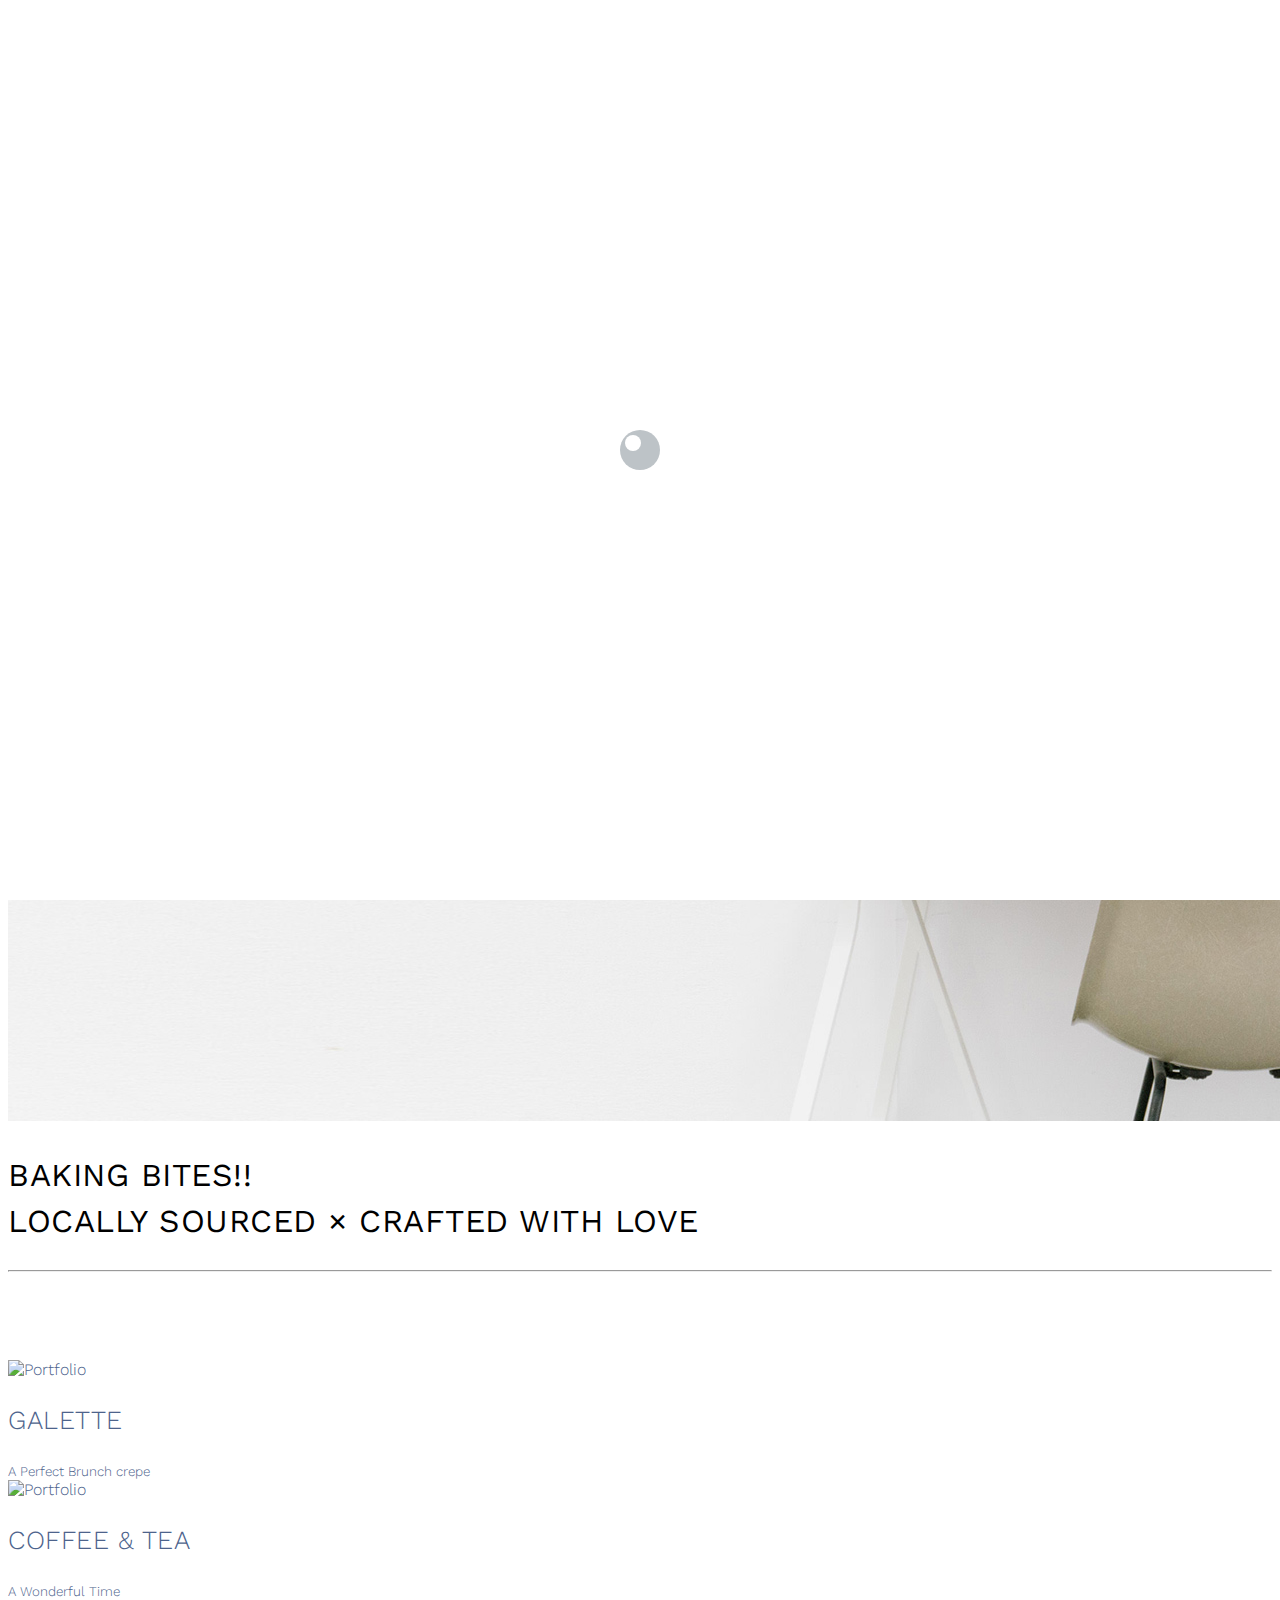
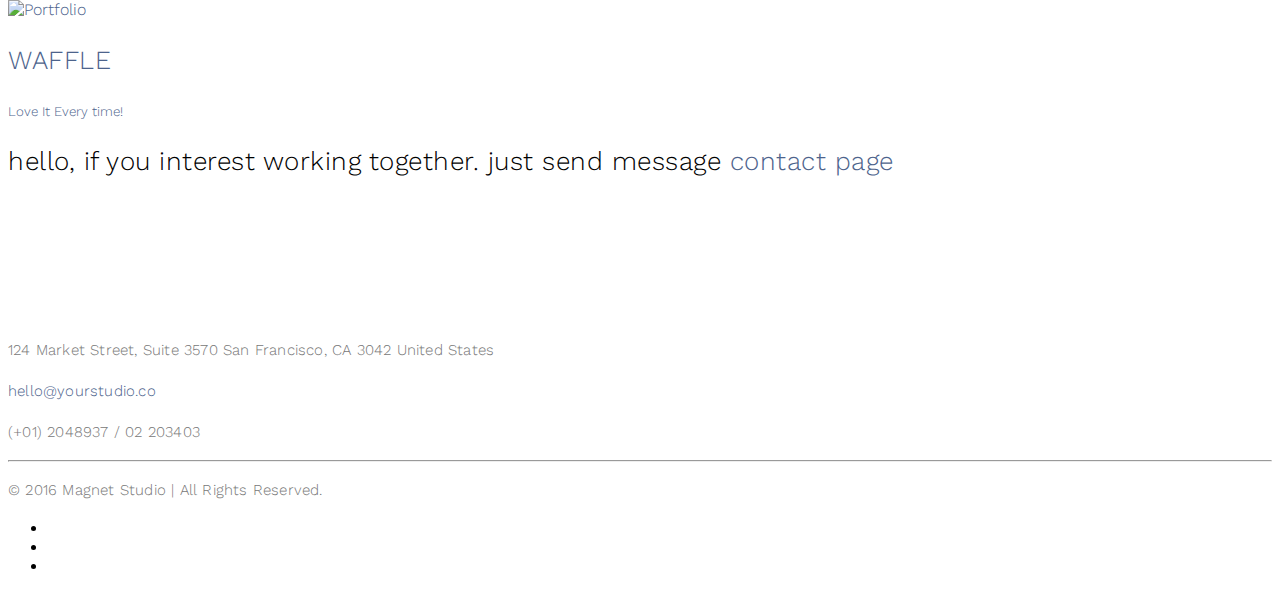
==== HTML/index.html @ 250f8ee4 "just up the latest it" ====
<!DOCTYPE html>
<html lang="en">
<head>

<meta charset="UTF-8">
<meta http-equiv="X-UA-Compatible" content="IE=Edge">
<meta name="description" content="">
<meta name="keywords" content="">
<meta name="author" content="">
<meta name="viewport" content="width=device-width, initial-scale=1, maximum-scale=1">

<title>Tellus coffee web site</title>

<link rel="stylesheet" href="css/bootstrap.min.css">
<link rel="stylesheet" href="css/font-awesome.min.css">

<!-- Main css -->
<link rel="stylesheet" href="css/style.css">
<link href="https://fonts.googleapis.com/css?family=Work+Sans:300,400,700" rel="stylesheet">

</head>
<body>

<!-- PRE LOADER -->

<div class="preloader">
     <div class="sk-spinner sk-spinner-wordpress">
          <span class="sk-inner-circle"></span>
     </div>
</div>

<!-- Navigation section  -->

<div class="navbar navbar-default navbar-static-top" role="navigation">
     <div class="container">

          <div class="navbar_header clearfix">
               <button class="navbar-toggle" data-toggle="collapse" data-target=".navbar-collapse">
                    <span class="icon icon-bar"></span>
                    <span class="icon icon-bar"></span>
                    <span class="icon icon-bar"></span>
               </button>
               <a href="index.html" class="navbar_brand"><h2>Tellus coffee</h2></a>
          </div>
          <div class="collapse navbar-collapse">
               <ul class="nav navbar-navi navbar-center">
                    <li class="active"><a href="index.html">HOME</a></li>
                    <li><a href="blog.html">NEWS</a></li>
                    <li><a href="single-project.html">MENU</a></li>
                    <li><a href="about.html">ABOUT</a></li>
                    <li><a href="contact.html">CONTACT</a></li>
               </ul>
          </div>
     </div>
</div>

<!-- Home Section -->

<section id="home"><a name="home"></a>
     <div class="container">
          <div class="row">
               <div class="col-md-12 col-sm-12">
                    <img src="./image/full-width-bg.jpg" class="img-responsive" alt="Responsive image">
                    <h2 class="main_text"><b>BAKING BITES!!</b> <br><b>LOCALLY SOURCED × CRAFTED WITH LOVE</b></h2>
                    <hr>
               </div>
          </div>
     </div>
</section>

<!-- Portfolio Section -->

<section id="portfolio">
     <div class="container">
          <div class="row">

               <div class="col-md-4 col-sm-6">
                    <a href="single-project.html">
                         <div class="portfolio-thumb">
                              <img src="images/portfolio-img1.jpg" class="img-responsive" alt="Portfolio">
                                   <div class="portfolio-overlay">
                                        <div class="portfolio-item">
                                             <h3>GALETTE</h3>
                                             <small>A Perfect Brunch crepe</small>
                                        </div>
                                   </div>
                         </div>
                    </a>
               </div>

               <div class="col-md-4 col-sm-6">
                    <a href="single-project.html">
                         <div class="portfolio-thumb">
                              <img src="images/portfolio-img2.jpg" class="img-responsive" alt="Portfolio">
                              <div class="portfolio-overlay">
                                   <div class="portfolio-item">
                                        <h3>COFFEE &amp; TEA</h3>
                                        <small>A Wonderful Time</small>
                                   </div>
                              </div>
                         </div>
                    </a>
               </div>

               <div class="col-md-4 col-sm-6">
                    <a href="single-project.html">
                         <div class="portfolio-thumb">
                              <img src="images/portfolio-img3.jpg" class="img-responsive" alt="Portfolio">
                                   <div class="portfolio-overlay">
                                        <div class="portfolio-item">
                                             <h3>WAFFLE</h3>
                                             <small>Love It Every time!</small>
                                        </div>
                                   </div>
                         </div>
                    </a>
               </div>

               <div class="col-md-12 col-sm-12 text-center">
                    <h3>hello, if you interest working together. just send message <a href="contact.html">contact page</a></h3>
               </div>

          </div>
     </div>
</section>

<!-- Footer Section -->

<footer>
     <div class="container">
          <div class="row">

               <div class="col-md-3 col-sm-3">
                    <i class="fa fa-magnet"></i>
               </div>

               <div class="col-md-4 col-sm-4">
                    <p>124 Market Street, Suite 3570 San Francisco, CA 3042 United States</p>
               </div>

               <div class="col-md-offset-1 col-md-4 col-sm-offset-1 col-sm-3">
                    <p><a href="mailto:youremail@gmail.com">hello@yourstudio.co</a></p>
                    <p>(+01) 2048937 / 02 203403</p>
               </div>

               <div class="clearfix col-md-12 col-sm-12">
                    <hr>
               </div>

               <div class="col-md-6 col-sm-6">
                    <div class="footer-copyright">
                         <p>© 2016 Magnet Studio | All Rights Reserved.</p>
                    </div>
               </div>

               <div class="col-md-6 col-sm-6">
                    <ul class="social-icon">
                         <li><a href="#" class="fa fa-facebook"></a></li>
                         <li><a href="#" class="fa fa-twitter"></a></li>
                         <li><a href="#" class="fa fa-linkedin"></a></li>
                    </ul>
               </div>
               
          </div>
     </div>
</footer>


<!-- SCRIPTS -->

<script src="js/jquery.js"></script>
<script src="js/bootstrap.min.js"></script>
<script src="js/custom.js"></script>

</body>
</html>
---- HTML/css/style.css ----
body {
		background: #ffffff;
    font-family: 'Work Sans', sans-serif;
    font-style: normal;
		font-weight: 300;
    overflow-x: hidden;
}


/*---------------------------------------
    Typorgraphy              
-----------------------------------------*/

h1,h2,h3,h4,h5,h6 {
  font-style: normal;
  font-weight: 300;
  letter-spacing: 0.5px;
}

h1 {
    font-size: 62px;
    padding-bottom: 14px;
    margin-bottom: 0px;
}

h2 {
  font-size: 32px;
  line-height: 46px;
}

h3 {
  font-size: 26px;
}

h4 {
  color: #666;
  font-size: 12px;
  font-weight: normal;
  letter-spacing: 2px;
}

p {
    color: #777;
    font-size: 15px;
    font-weight: 300;
    line-height: 26px;
    letter-spacing: 0.2px;
}

strong {
  font-weight: 400;
}

.btn-success:focus {
  background-color: #000;
  border-color: transparent;
}


/*---------------------------------------
    General               
-----------------------------------------*/

html{
  -webkit-font-smoothing: antialiased;
}

a {
  color: #4d638c;
  -webkit-transition: 0.5s;
  -o-transition: 0.5s;
  transition: 0.5s;
  text-decoration: none !important;
}
a:hover, a:active, a:focus {
  color: #4d638c;
  outline: none;
}

* {
  -webkit-box-sizing: border-box;
  -moz-box-sizing: border-box;
  box-sizing: border-box;
}

*:before,
*:after {
  -webkit-box-sizing: border-box;
  -moz-box-sizing: border-box;
  box-sizing: border-box;
}

#portfolio,
#about,
#blog,
#contact,
#single-project,
#blog-single-post {
  padding-top: 80px;
  padding-bottom: 120px;
}

.section-title {
  position: relative;
  padding-bottom: 62px;
  text-align: center;
}

.section-title h3 {
  color: #555;
  font-weight: 400;
  letter-spacing: 4px;
}


/*---------------------------------------
    Preloader section              
-----------------------------------------*/

.preloader {
  position: fixed;
  top: 0;
  left: 0;
  width: 100%;
  height: 100%;
  z-index: 99999;
  display: flex;
  flex-flow: row nowrap;
  justify-content: center;
  align-items: center;
  background: none repeat scroll 0 0 #ffffff;
}

.sk-spinner-wordpress.sk-spinner {
  background-color: #bdc3c7;
  width: 40px;
  height: 40px;
  border-radius: 40px;
  position: relative;
  -webkit-animation: sk-innerCircle 1s linear infinite;
  animation: sk-innerCircle 1s linear infinite; 
}

.sk-spinner-wordpress .sk-inner-circle {
  display: block;
  background-color: #ffffff;
  width: 16px;
  height: 16px;
  position: absolute;
  border-radius: 8px;
  top: 5px;
  left: 5px; 
}

@-webkit-keyframes sk-innerCircle {
  0% {
    -webkit-transform: rotate(0);
            transform: rotate(0); }

  100% {
    -webkit-transform: rotate(360deg);
            transform: rotate(360deg); } }

@keyframes sk-innerCircle {
  0% {
    -webkit-transform: rotate(0);
            transform: rotate(0); }

  100% {
    -webkit-transform: rotate(360deg);
            transform: rotate(360deg); } }



/*---------------------------------------
    Main Navigation             
-----------------------------------------*/

.navbar-default {
    background: #ffffff;
    padding: 18px 0;
    border: none;
    margin-top: 62px;
}

.navbar-default .navbar-collapse, .navbar-default .navbar-form {
  border-color: transparent;

}

.navbar-default .navbar-brand {
  padding-top: 6px;
}

.navbar-default .navbar-brand .fa {
  color: #000;
  font-size: 42px;
}

.navbar_header{
  width: 100%;
}
.navbar_header h2{
  width: 100%;
  text-align: center;
}
.nav .navbar-navi{
  width: 100%;

}

.nav li{
  text-align: center;
  display: inline-block;
}

.navbar-default .navbar-navi li a {
    color: #777;
    font-size: 16px;
    letter-spacing: 1px;
    -webkit-transition: all 0.4s ease-in-out;
    transition: all 0.4s ease-in-out;
    padding-right: 22px;
    padding-left: 22px;
}

.navbar-default .navbar-navi > li a:hover {
    color: #333 !important;
}

.navbar-default .navbar-navi > li > a:hover,
.navbar-default .navbar-navi > li > a:focus {
    color: #777;
    background-color: transparent;
}

.navbar-default .navbar-navi li a:hover,
 .navbar-default .navbar-navi .active > a {
    color: #333;
  }

.navbar-default .navbar-navi > .active > a,
.navbar-default .navbar-navi > .active > a:hover,
.navbar-default .navbar-navi > .active > a:focus {
    color: #333;
    background-color: transparent;
}

.navbar-default .navbar-toggle {
     border: none;
     padding-top: 10px;
  }

.navbar-default .navbar-toggle .icon-bar {
    background: #bdc3c7;
    border-color: transparent;
  }

.navbar-default .navbar-toggle:hover,
.navbar-default .navbar-toggle:focus { 
  background-color: transparent;
}
@media (max-width: 767px) {



/*---------------------------------------
    Home section              
-----------------------------------------*/

#home {
    background-size: cover;
    background-position: center center;
    display: -webkit-box;
    display: -webkit-flex;
    display: -ms-flexbox;
    display: flex;
    -webkit-box-align: center;
    -webkit-align-items: center;
    -ms-flex-align: center;
    align-items: center;
    position: relative;
    text-align: center;
    padding-top: 60px;
    padding-bottom: 40px;
    padding: 1px 0 0 0;
}

#home .img-responsive{
  height: 100%;
}

#home .main_text {
    text-align: center;
    position: relative;
    bottom: 250px;
    font-size: 48px;
}

#home hr {
  width: 82px;
  margin-top: 32px;
}
@media screen and (max-width: 479px) {　
  /*ウィンドウ幅が0～479pxの場合にCSSを適用*/
#home {
  max-width: 100%;
  max-height: 100%;
}

@media screen and (max-width: 767px) {　/*ウィンドウ幅が0～767pxの場合にCSSを適用*/
#menu {
  max-width: 100%;
  max-height: 100%;
}
}
}

/*---------------------------------------
   About section              
-----------------------------------------*/

#about .text-center {
  padding-bottom: 42px;
}

#about .col-md-8 {
  padding-left: 0px;
}

#about .col-md-8 img {
  padding-right: 22px;
  padding-bottom: 22px;
}

#about hr {
  width: 100px;
  margin-top: 42px;
  margin-bottom: 42px;
}

#about ul {
  padding-left: 22px;
}

#about ul li {
  color: #777;
  font-size: 16px;
  font-weight: 400;
  padding-top: 2px;
  padding-bottom: 2px;
}



/*---------------------------------------
   Portfolio section              
-----------------------------------------*/

#portfolio small {
  color: #f0f0f0;
  font-size: 10px;
  letter-spacing: 1px;
  text-transform: uppercase;
}

#portfolio .portfolio-thumb {
  position: relative;
  padding: 0;
  margin-top: 32px;
}

#portfolio .portfolio-thumb .portfolio-overlay {
  position: absolute;
  background: #222;
  color: #ffffff;
  top: 0;
  left: 0;
  right: 0;
  bottom: 0;
  width: 100%;
  height: 100%;
  text-align: center;
  vertical-align: top;
  opacity: 0;
  transition: all 0.4s ease-in-out;
}

#portfolio .portfolio-item {
    position: absolute;
    top:50%;
    left: 50%;
    -webkit-transform:translate(-50%,-50%);
      -ms-transform:translate(-50%,-50%);
          transform:translate(-50%,-50%);
}

#portfolio .portfolio-thumb:hover .portfolio-overlay {
  opacity: 0.9;
}

#portfolio .text-center {
  padding-top: 62px;
}



/*---------------------------------------
   Single Project section              
-----------------------------------------*/

#single-project {
  text-align: center;
}

#single-project .col-md-12,
#single-project .col-md-6,
#single-project .col-md-4 {
  padding-left: 0px;
  padding-bottom: 22px;
}

#single-project .col-md-12 {
  padding-top: 42px;
}

#single-project .text-center strong {
  display: block;
  padding-top: 12px;
}

#single-project a {
  color: #555;
  font-weight: bold;
  letter-spacing: 1px;
  padding-left: 14px;
}



/*---------------------------------------
   Contact section              
-----------------------------------------*/

#contact .col-md-6,
#contact .col-md-12 {
  padding-left: 0px;
}

#contact .form-control {
  border: 1px solid #f0f0f0;
  box-shadow: none;
  margin-top: 10px;
  margin-bottom: 10px;
  transition: all 0.4s ease-in-out;
}

#contact .form-control:hover {
  border-color: #777;
}

#contact input,
#contact select {
  height: 50px;
}

#contact input[type="submit"] {
  background: #222;
  border-radius: 100px;
  border: none;
  color: #ffffff;
  font-weight: 400;
  transition: all 0.4s ease-in-out;
}
#contact input a.button-1:hover

#contact input[type="submit"]:hover {
  background: #000;
}



/*---------------------------------------
   Blog section              
-----------------------------------------*/

.blog-post-thumb {
  border-bottom: 1px solid #f0f0f0;
  padding-top: 32px;
  padding-bottom: 62px;
  margin-bottom: 32px;
}

.blog-post-thumb:last-child {
  border-bottom: 0px;
  padding-bottom: 32px;
  margin-bottom: 0px;
}

.blog-post-image {
  padding-bottom: 18px;
  width: 100%;
}

.blog-post-title a {
  color: #555;
}

.blog-post-title a:hover {
  color: #000;
}

.blog-post-format {
  padding-bottom: 22px;
}

.blog-post-format span {
  letter-spacing: 0.5px;
  padding-right: 12px;
}

.blog-post-format span a {
  color: #333;
}

.blog-post-format span img {
  display: inline-block;
  width: 42px;
  margin-right: 4px;
}

.blog-post-des blockquote {
  margin: 22px;
}

.blog-post-des .btn {
  border-radius: 100px;
  color: #777;
  font-weight: 400;
  letter-spacing: 1px;
  padding: 14px 28px;
  margin-top: 26px;
  transition: all 0.4s ease-in-out;
}

.blog-post-des .btn:hover {
  background: #000;
  border-color: transparent;
  color: #ffffff;
}

.blog-author {
  border-top: 1px solid #f0f0f0;
  border-bottom: 1px solid #f0f0f0;
  padding-top: 32px;
  padding-bottom: 32px;
  margin-top: 42px;
  margin-bottom: 42px;
}

.blog-author .media img {
  display: inline-block;
  width: 90px;
  margin-right: 12px;
}

.blog-author .media a,
.blog-comment .media h3 {
  color: #444;
  font-size: 18px;
  letter-spacing: 1px;
}

.blog-comment {
  border-bottom: 1px solid #f0f0f0;
  padding-bottom: 32px;
  margin-bottom: 42px;
}

.blog-comment .media:nth-child(3) {
  padding-top: 18px;
}

.blog-comment .media img {
  width: 80px;
  margin-right: 12px;
}

.blog-comment .media h3 {
  display: inline-block;
  padding-right: 14px;
}

.blog-comment h3,
.blog-comment-form h3 {
  padding-bottom: 18px;
}

.blog-comment-form .col-md-4 {
  padding-left: 0px;
}

.blog-comment-form .form-control {
  box-shadow: none;
  border: 1px solid #f0f0f0;
  margin-top: 10px;
  margin-bottom: 10px;
  transition: all 0.4s ease-in-out;
}

.blog-comment-form .form-control:hover {
  border-color: #777;
}

.blog-comment-form input {
  height: 45px;
}

.blog-comment-form input[type="submit"] {
  background: #222;
  border-radius: 100px;
  border: none;
  color: #ffffff;
  font-weight: 400;
  transition: all 0.4s ease-in-out;
}

.blog-comment-form input[type="submit"]:hover {
  background: #000;
  border-color: transparent;
}



/*---------------------------------------
   Blog Single Post section              
-----------------------------------------*/

#blog-single-post .blog-post-des h3 {
  padding-top: 16px;
}



/*---------------------------------------
   Footer section              
-----------------------------------------*/

footer {
    border-top: 1px solid #f0f0f0;
    padding: 100px 0px;
    position: relative;
}

footer .col-md-3 .fa {
  font-size: 42px;
}

footer a {
  color: #555;
}

footer hr {
  border-color: #ffffff;
  margin-top: 42px;
  margin-bottom: 22px;
}

footer .footer-copyright {
  padding-top: 16px;
}


/*---------------------------------------
   Social icon             
-----------------------------------------*/

.social-icon {
    position: relative;
    padding: 0;
    margin: 0;
    text-align: center;
}

.social-icon li {
    display: inline-block;
    list-style: none !important ;
}

.social-icon li a {
    color: #777;
    cursor: pointer;
    font-size: 16px;
    text-decoration: none;
    transition: all 0.4s ease-in-out;
    text-align: center;
    vertical-align: middle;
    position: relative;
    margin: 22px 12px 10px 12px;
}

.social-icon li a:hover {
    color: #000;
    transform: scale(1.1);
}



/*---------------------------------------
   Mobile Responsive         
-----------------------------------------*/


@media (max-width: 767px) {

  h1 {
    font-size: 38px;
  }

  h2 {
    font-size: 32px;
    line-height: 48px;
  }

  h3 {
    font-size: 22px;
  }

  .section-title h2 {
    font-size: 22px;
    line-height: 35px;
  }

  .navbar-default {
    margin-top: 0px;
    text-align: center;
  }

  #about .col-md-8 img {
    padding-right: 0px;
  }

  #blog-single-post .blog-post-title h2 {
    font-size: 29px;
    line-height: 40px;
  }

  footer {
    text-align: center;
  }

  footer .col-md-4 {
    padding-top: 42px;
  }

}
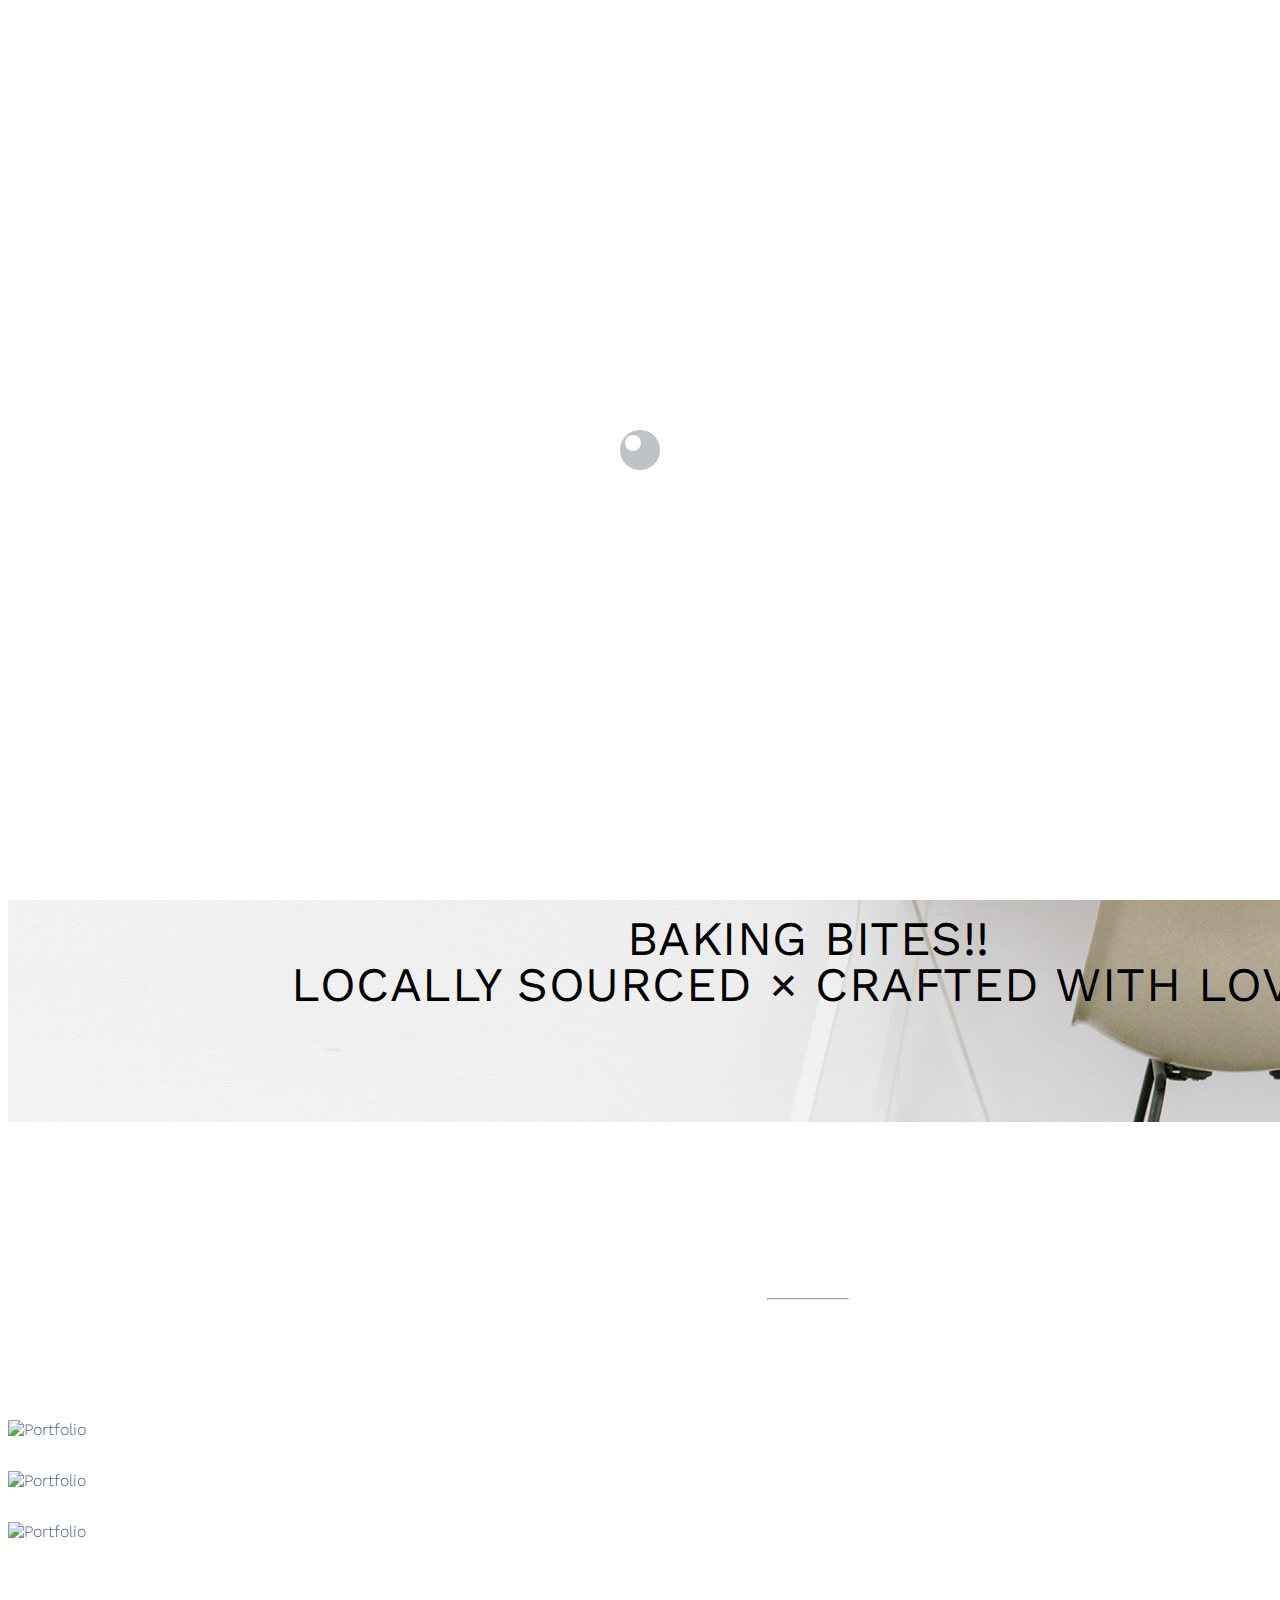
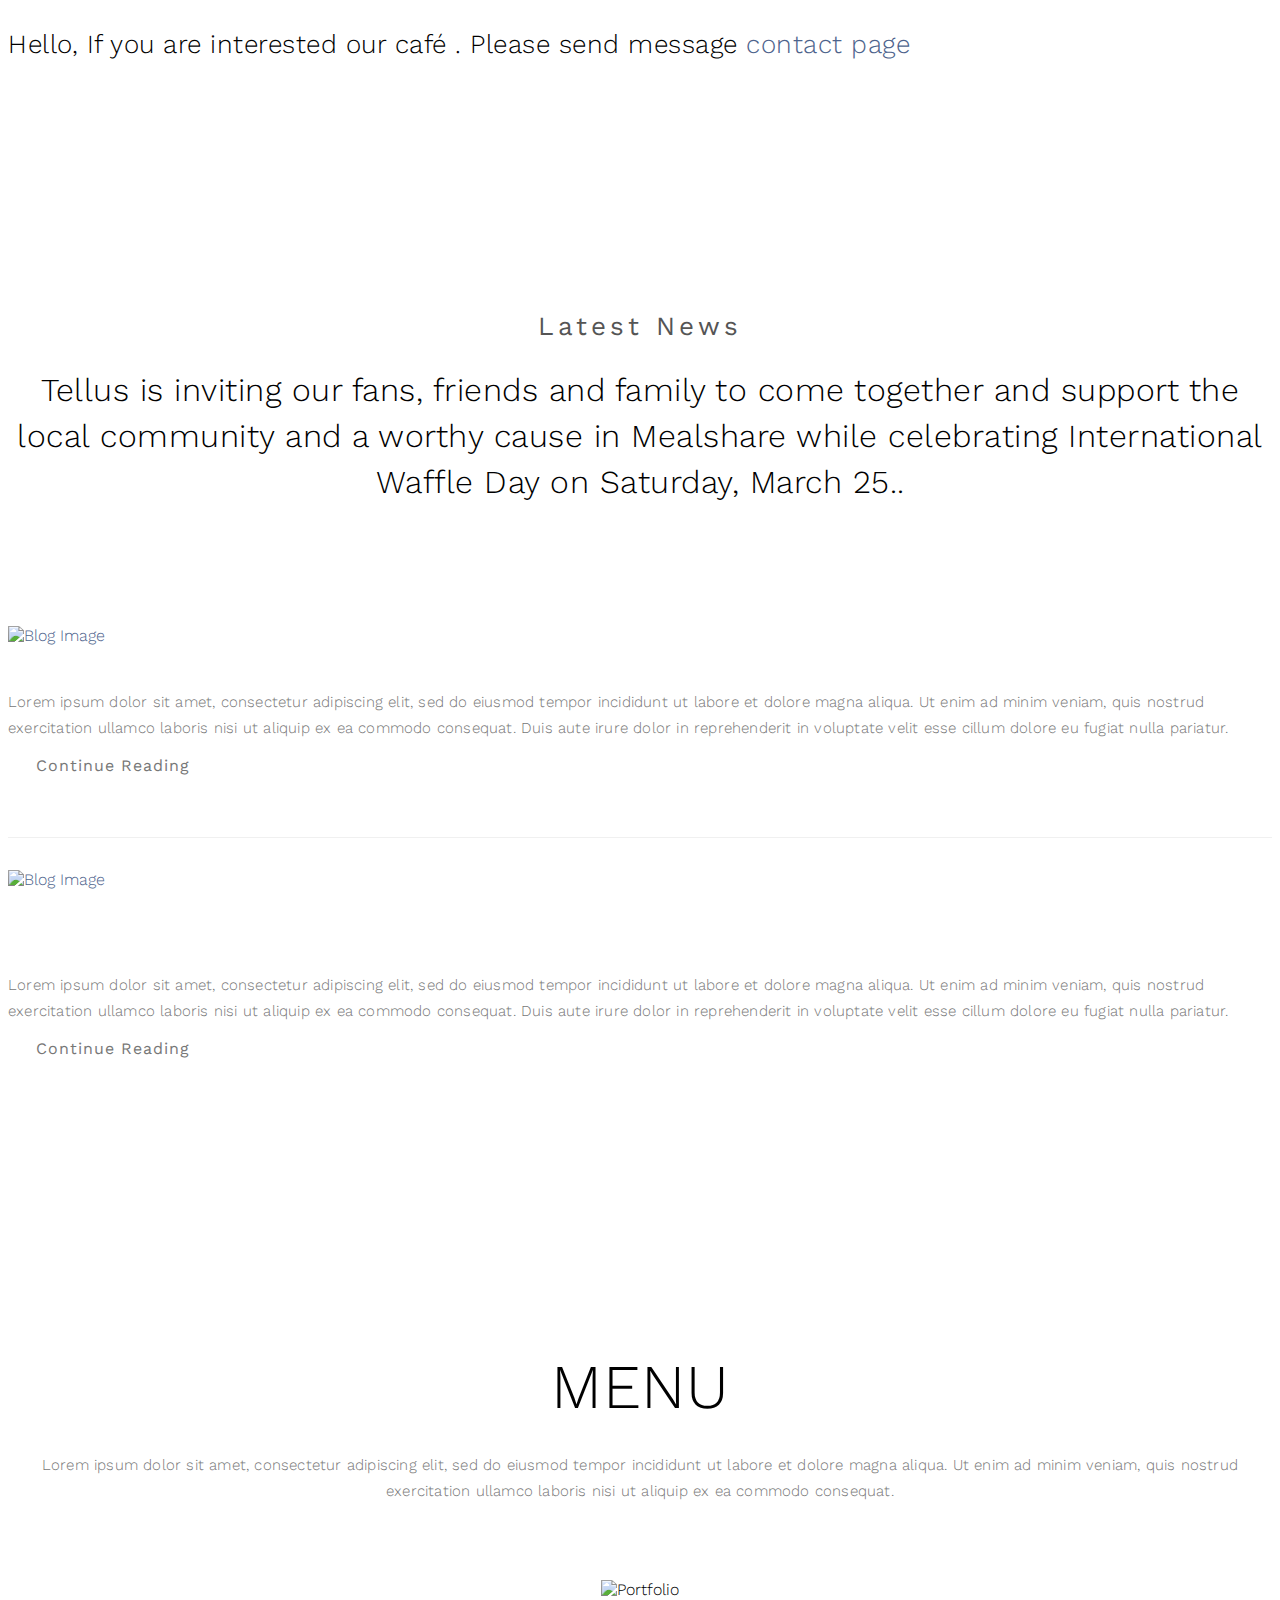
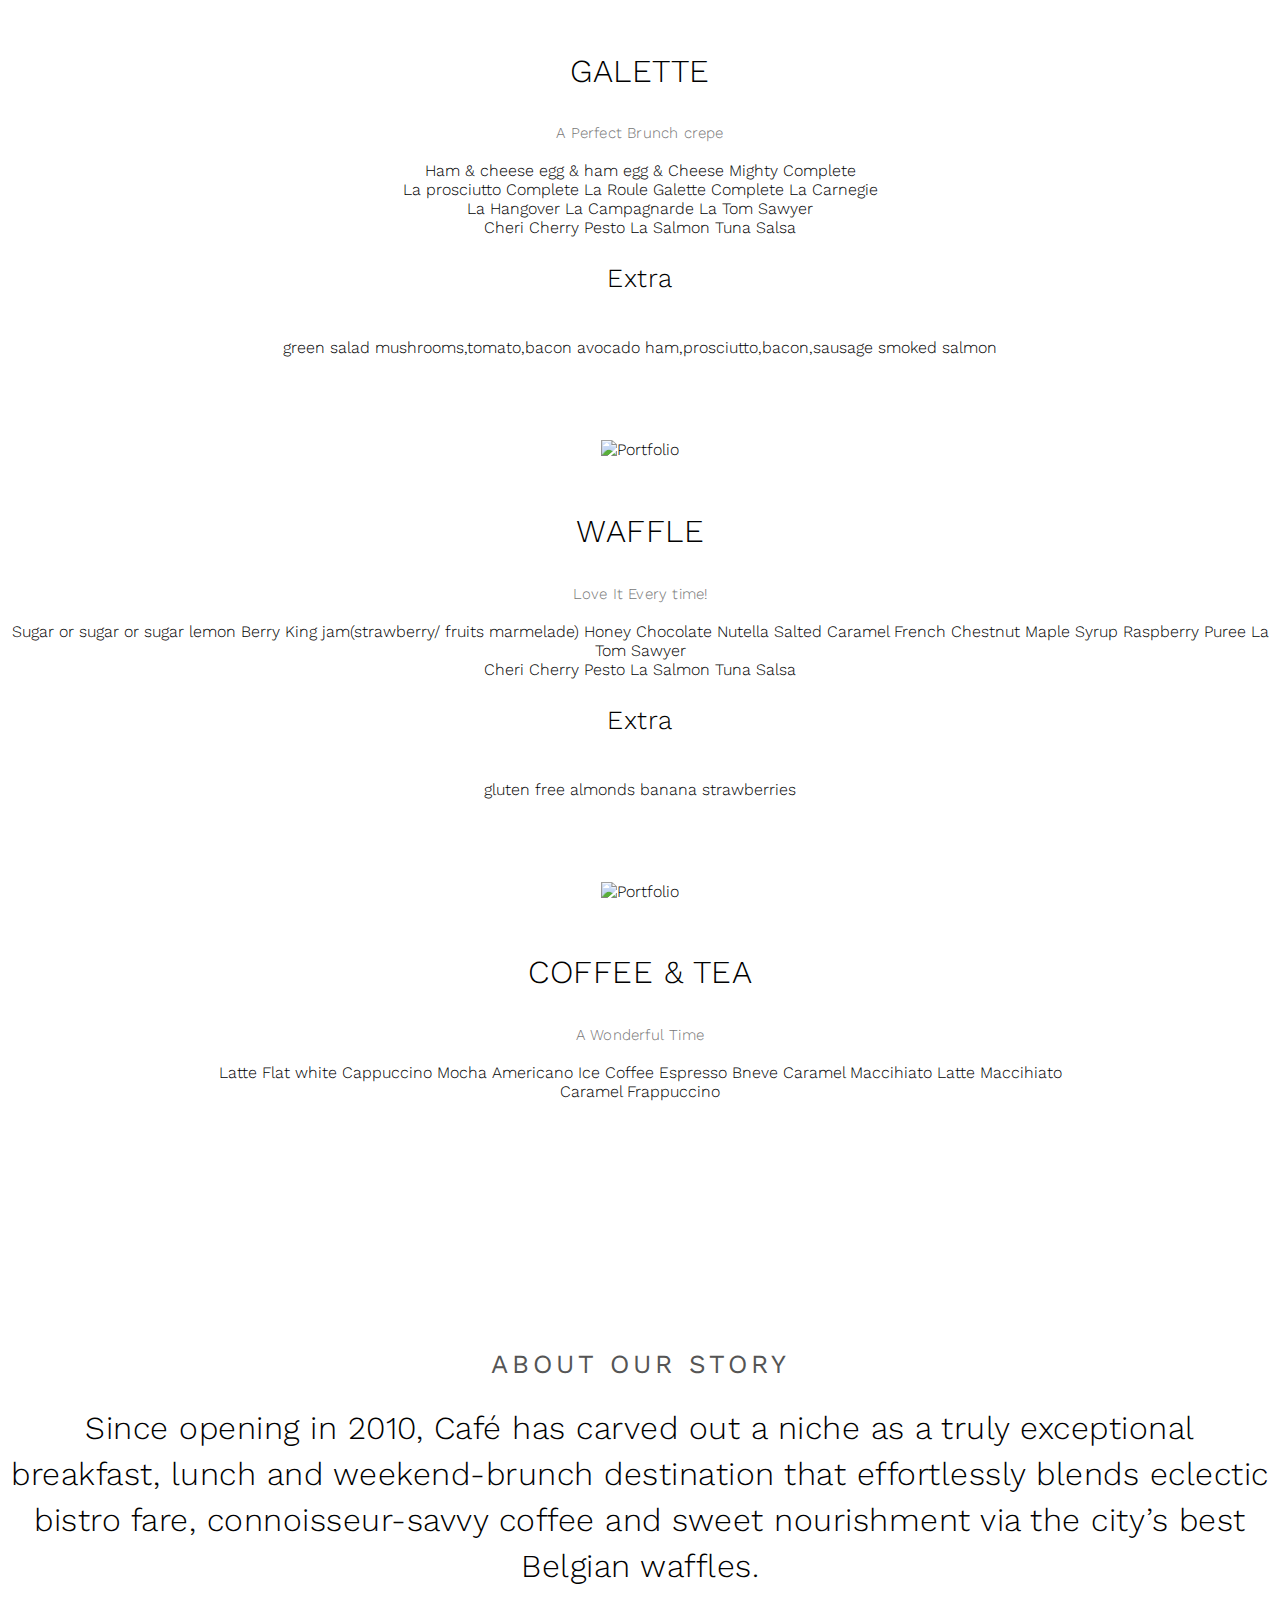
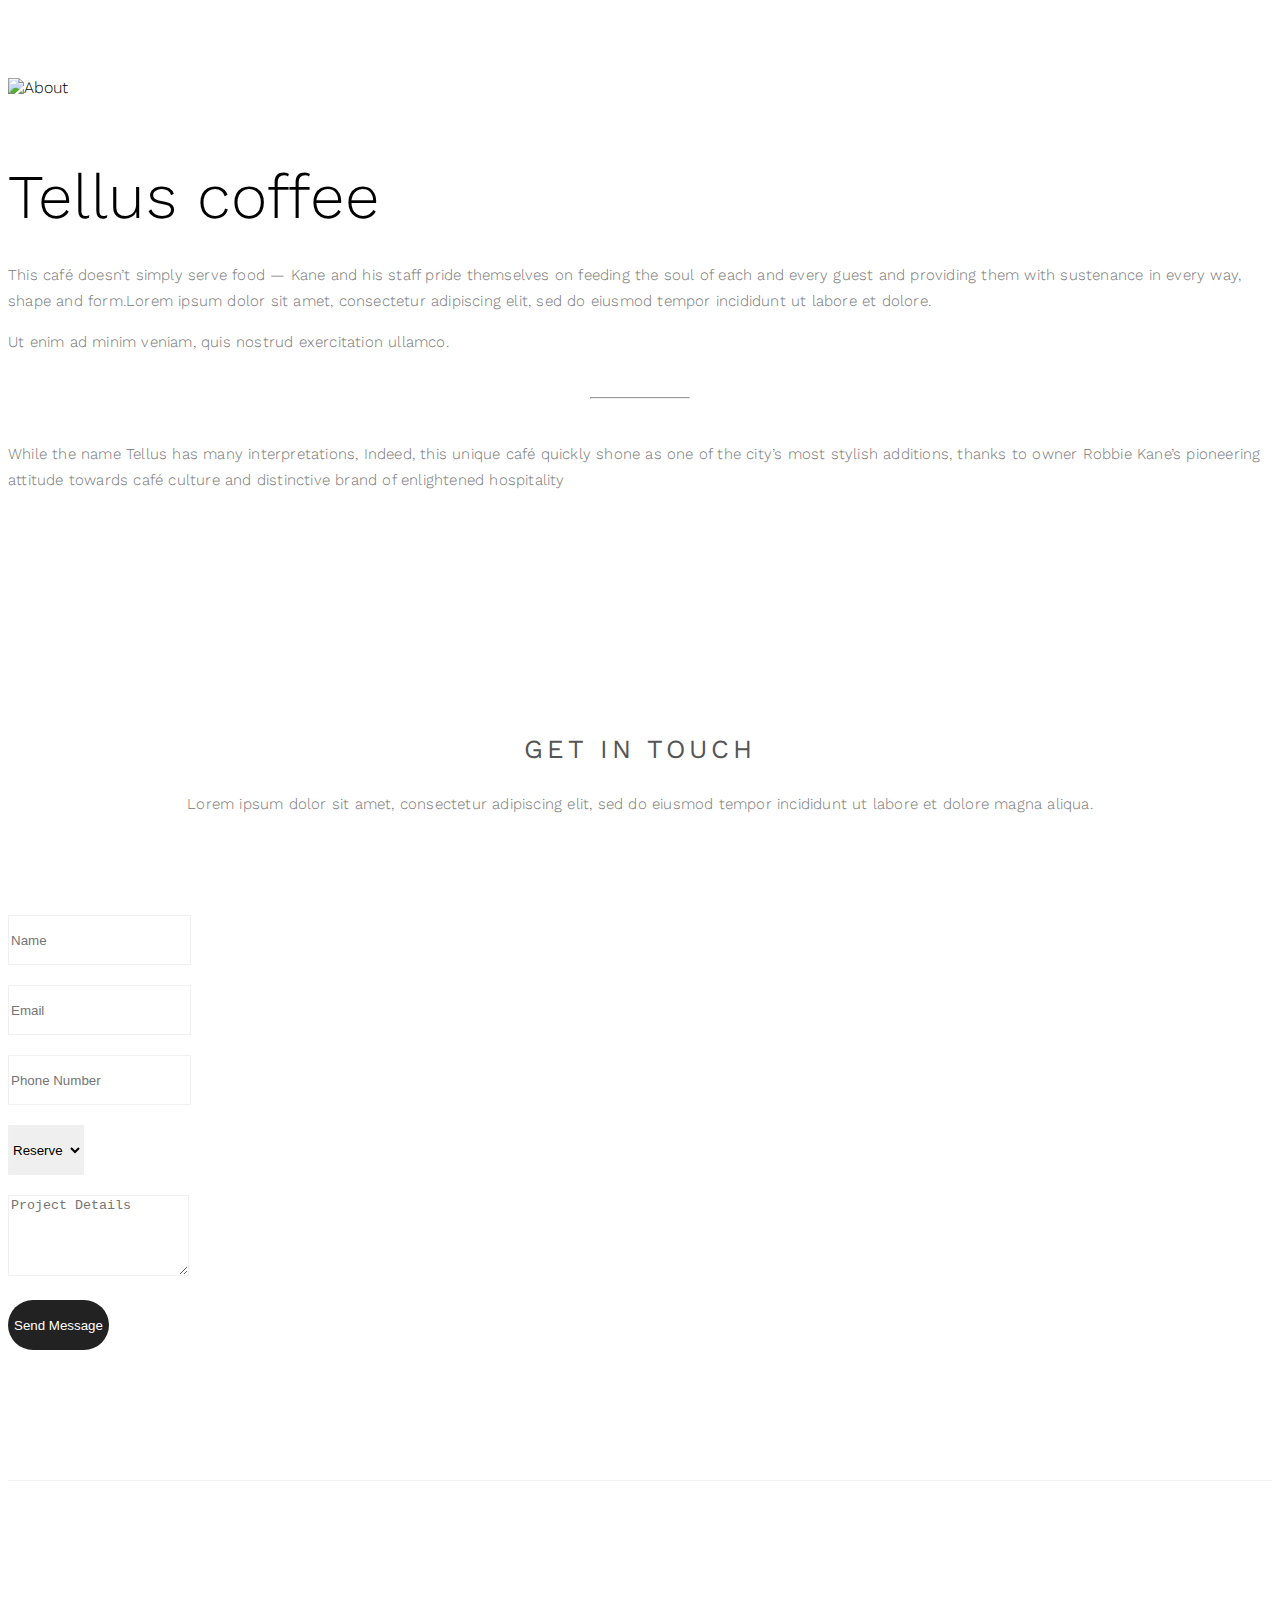
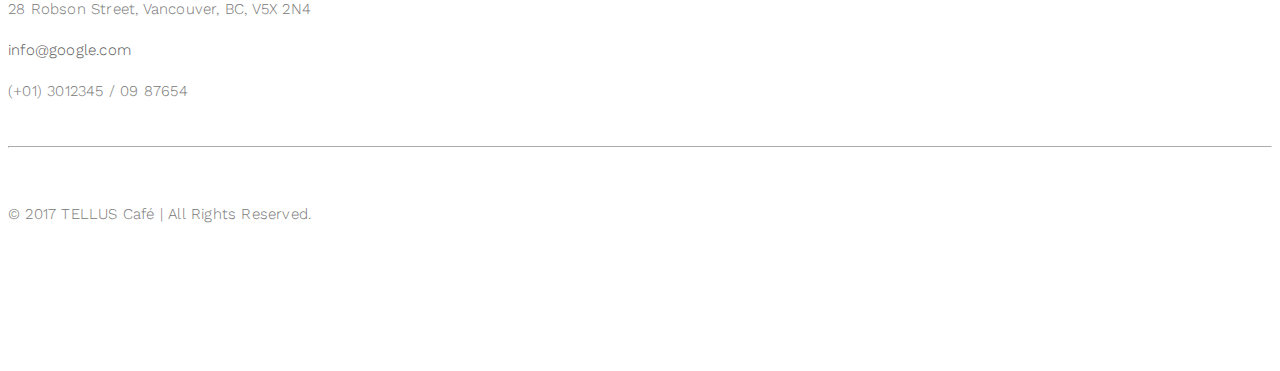
==== commit 9435bb99: "modified HTML to chenge the order" ====
--- a/HTML/index.html
+++ b/HTML/index.html
@@ -44,11 +44,11 @@
           </div>
           <div class="collapse navbar-collapse">
                <ul class="nav navbar-navi navbar-center">
-                    <li class="active"><a href="index.html">HOME</a></li>
-                    <li><a href="blog.html">NEWS</a></li>
-                    <li><a href="single-project.html">MENU</a></li>
-                    <li><a href="about.html">ABOUT</a></li>
-                    <li><a href="contact.html">CONTACT</a></li>
+                    <li class="active"><a href="#home">HOME</a></li>
+                    <li><a href="#news">NEWS</a></li>
+                    <li><a href="#menu">MENU</a></li>
+                    <li><a href="#about">ABOUT</a></li>
+                    <li><a href="#contact">CONTACT</a></li>
                </ul>
           </div>
      </div>
@@ -68,14 +68,14 @@
      </div>
 </section>
 
-<!-- Portfolio Section -->
-
-<section id="portfolio">
+<!-- Menu Section -->
+
+<section id="portfolio"><a name="home"></a>
      <div class="container">
           <div class="row">
 
                <div class="col-md-4 col-sm-6">
-                    <a href="single-project.html">
+                    <a href="#galette">
                          <div class="portfolio-thumb">
                               <img src="images/portfolio-img1.jpg" class="img-responsive" alt="Portfolio">
                                    <div class="portfolio-overlay">
@@ -87,9 +87,21 @@
                          </div>
                     </a>
                </div>
-
                <div class="col-md-4 col-sm-6">
-                    <a href="single-project.html">
+                    <a href="#waffle">
+                         <div class="portfolio-thumb">
+                              <img src="images/portfolio-img3.jpg" class="img-responsive" alt="Portfolio">
+                                   <div class="portfolio-overlay">
+                                        <div class="portfolio-item">
+                                             <h3>WAFFLE</h3>
+                                             <small>Love It Every time!</small>
+                                        </div>
+                                   </div>
+                         </div>
+                    </a>
+               </div>
+               <div class="col-md-4 col-sm-6">
+                    <a href="#drink">
                          <div class="portfolio-thumb">
                               <img src="images/portfolio-img2.jpg" class="img-responsive" alt="Portfolio">
                               <div class="portfolio-overlay">
@@ -101,23 +113,225 @@
                          </div>
                     </a>
                </div>
-
-               <div class="col-md-4 col-sm-6">
-                    <a href="single-project.html">
-                         <div class="portfolio-thumb">
-                              <img src="images/portfolio-img3.jpg" class="img-responsive" alt="Portfolio">
-                                   <div class="portfolio-overlay">
-                                        <div class="portfolio-item">
-                                             <h3>WAFFLE</h3>
-                                             <small>Love It Every time!</small>
-                                        </div>
-                                   </div>
-                         </div>
-                    </a>
-               </div>
-
                <div class="col-md-12 col-sm-12 text-center">
-                    <h3>hello, if you interest working together. just send message <a href="contact.html">contact page</a></h3>
+                    <h3>Hello, If you are interested our café
+                    . Please send message <a href="#contact">contact page</a></h3>
+               </div>
+
+          </div>
+     </div>
+</section>
+
+<!-- News section -->
+
+<section id="blog"><a name="news"></a>
+     <div class="container">
+          <div class="row">
+
+               <div class="col-md-offset-1 col-md-10 col-sm-12">
+                    <div class="section-title">
+                         <h3>Latest News</h3>
+                         <h2>Tellus is inviting our fans, friends and family to come together and support the local community and a worthy cause in Mealshare while celebrating International Waffle Day on Saturday, March 25..</h2>
+                    </div>
+
+                    <div class="blog-post-thumb">
+                         <div class="blog-post-image">
+                              <a href="single-post.html">
+                                   <img src="images/blog-image1.jpg" class="img-responsive" alt="Blog Image">
+                              </a>
+                         </div>
+                         <div class="blog-post-title">
+                              <h3><a href="#"></a></h3>
+                         </div>
+                         <div class="blog-post-des">
+                              <p>Lorem ipsum dolor sit amet, consectetur adipiscing elit, sed do eiusmod tempor incididunt ut labore et dolore magna aliqua. Ut enim ad minim veniam, quis nostrud exercitation ullamco laboris nisi ut aliquip ex ea commodo consequat. Duis aute irure dolor in reprehenderit in voluptate velit esse cillum dolore eu fugiat nulla pariatur.</p>
+                              <a href="#" class="btn btn-default">Continue Reading</a>
+                         </div>
+                    </div>
+                    <div class="blog-post-image">
+                              <a href="single-post.html">
+                                   <img src="images/blog-image1.jpg" class="img-responsive" alt="Blog Image">
+                              </a>
+                         </div>
+                    <div class="blog-post-thumb">
+                         <div class="blog-post-image">
+                              <a href="#">
+                              </a>
+                         </div>
+                         <div class="blog-post-des">
+                              <p>Lorem ipsum dolor sit amet, consectetur adipiscing elit, sed do eiusmod tempor incididunt ut labore et dolore magna aliqua. Ut enim ad minim veniam, quis nostrud exercitation ullamco laboris nisi ut aliquip ex ea commodo consequat. Duis aute irure dolor in reprehenderit in voluptate velit esse cillum dolore eu fugiat nulla pariatur.</p>
+                              <a href="single-post.html" class="btn btn-default">Continue Reading</a>
+                         </div>
+                    </div>
+               </div>
+
+          </div>
+     </div>
+
+<!-- Menu -->
+
+</section><section id="single-project"><a name="menu"></a>
+     <div class="container">
+          <div class="row">
+
+               <div class="col-md-offset-1 col-md-10 col-sm-12">
+                    <h1> MENU </h1>
+                    <p>Lorem ipsum dolor sit amet, consectetur adipiscing elit, sed do eiusmod tempor incididunt ut labore et dolore magna aliqua. Ut enim ad minim veniam, quis nostrud exercitation ullamco laboris nisi ut aliquip ex ea commodo consequat.</p>
+
+               <div class="galette clearfix"><a name="galette"></a>
+                    <div class="col-md-12 col-sm-12">
+                         <img src="images/single-project-img.jpg" class="img-responsive" alt="Portfolio">
+                    </div>
+                    <div class="col-md-4 col-sm-4">
+                         <h2>GALETTE</h2>
+                         <p>A Perfect Brunch crepe</p>
+                         <span>Ham &amp; cheese</span>
+                         <span>egg &amp; ham</span>
+                         <span>egg &amp; Cheese</span>
+                         <span>Mighty Complete</span><br> 
+                         <span>La prosciutto Complete</span>
+                         <span>La Roule Galette Complete</span>
+                         <span>La Carnegie</span><br>
+                         <span>La Hangover</span>
+                         <span>La Campagnarde</span>
+                         <span>La Tom Sawyer</span><br>
+                         <span>Cheri Cherry Pesto</span>
+                         <span>La Salmon</span>
+                         <span>Tuna Salsa</span><br>
+                         <h3><span>Extra</span></h3><br>
+                         <span>green salad</span>
+                         <span>mushrooms,tomato,bacon</span>
+                         <span>avocado</span>
+                         <span>ham,prosciutto,bacon,sausage</span>
+                         <span>smoked salmon</span>
+                    </div>
+               </div>
+
+                    </div>
+               <div class="waffle clearfix"><a name="waffle"></a>
+                    <div class="col-md-12 col-sm-12">
+                         <img src="images/single-project-img.jpg" class="img-responsive" alt="Portfolio">
+                    </div>
+                    <div class="col-md-4 col-sm-4">
+                        <h2>WAFFLE</h2>
+                         <p>Love It Every time!</p>
+                         <span>Sugar or sugar or sugar lemon</span>
+                         <span>Berry King jam(strawberry/ fruits marmelade) </span>
+                         <span>Honey</span>
+                         <span>Chocolate</span>
+                         <span>Nutella</span>
+                         <span>Salted Caramel</span>
+                         <span>French Chestnut</span>
+                         <span>Maple Syrup</span>
+                         <span>Raspberry Puree</span>
+                         <span>La Tom Sawyer</span><br>
+                         <span>Cheri Cherry Pesto</span>
+                         <span>La Salmon</span>
+                         <span>Tuna Salsa</span><br>
+                         <h3><span>Extra</span></h3><br>
+                         <span>gluten free</span>
+                         <span>almonds</span>
+                         <span>banana</span>
+                         <span>strawberries</span>
+                    </div>
+               </div>
+
+               <div class="drink clearfix"><a name="drink"></a>
+                    <div class="col-md-12 col-sm-12">
+                         <img src="images/single-project-img.jpg" class="img-responsive" alt="Portfolio">
+                    </div>
+                    <div class="col-md-4 col-sm-4">
+                         <h2>COFFEE &amp; TEA</h2>
+                         <p>A Wonderful Time</p>
+                         <span> Latte </span>
+                         <span>Flat white</span>
+                         <span>Cappuccino</span>
+                         <span>Mocha</span>
+                         <span>Americano</span>
+                         <span>Ice Coffee</span>
+                         <span>Espresso</span>
+                         <span>Bneve</span>
+                         <span>Caramel Maccihiato</span>
+                         <span>Latte Maccihiato</span><br>
+                         <span>Caramel Frappuccino</span>
+                    </div>
+               </div>
+                    </div>
+               </div>
+          </div>
+     </div>
+</section>
+
+
+
+<!-- About -->
+
+<section id="about"><a name="about"></a>
+     <div class="container">
+          <div class="row">
+
+               <div class="col-md-offset-1 col-md-10 col-sm-12">
+                    <div class="section-title">
+                         <h3>ABOUT OUR STORY</h3>
+                         <h2>Since opening in 2010, Café has carved out a niche as a truly exceptional breakfast, lunch and weekend-brunch destination that effortlessly blends eclectic bistro fare, connoisseur-savvy coffee and sweet nourishment via the city’s best Belgian waffles.</h2>
+                    </div>
+
+                    <div class="col-md-8 col-sm-12">
+                         <img src="images/about-image.jpg" class="img-responsive" alt="About">
+                    </div>
+
+                    <div class="col-md-4 col-sm-12">
+                         <h1>Tellus coffee</h1>
+                         <p>This café doesn’t simply serve food — Kane and his staff pride themselves on feeding the soul of each and every guest and providing them with sustenance in every way, shape and form.Lorem ipsum dolor sit amet, consectetur adipiscing elit, sed do eiusmod tempor incididunt ut labore et dolore.</p>
+                         <p>Ut enim ad minim veniam, quis nostrud exercitation ullamco.</p>
+                    </div>
+
+                    <div class="clearfix"></div>
+                    <hr>
+
+                    <p>While the name Tellus has many interpretations,  Indeed, this unique café quickly shone as one of the city’s most stylish additions, thanks to owner Robbie Kane’s pioneering attitude towards café culture and distinctive brand of enlightened hospitality </p>
+               </div>
+
+          </div>
+     </div>
+</section>
+
+<!-- Contact -->
+
+<section id="contact"><a name="contact"></a>
+     <div class="container">
+          <div class="row">
+
+               <div class="col-md-offset-1 col-md-10 col-sm-12">
+                    <div class="section-title">
+                         <h3>GET IN TOUCH</h3>
+                         <h2><p>Lorem ipsum dolor sit amet, consectetur adipiscing elit, sed do eiusmod tempor incididunt ut labore et dolore magna aliqua.</h2>
+                    </div>
+
+                    <form action="#" method="post">
+                         <div class="col-md-6 col-sm-6">
+                              <input type="text" class="form-control" placeholder="Name">
+                         </div>
+                         <div class="col-md-6 col-sm-6">
+                              <input type="email" class="form-control" placeholder="Email">
+                         </div>
+                         <div class="col-md-6 col-sm-6">
+                              <input type="telephone" class="form-control" placeholder="Phone Number">
+                         </div>
+                         <div class="col-md-6 col-sm-6">
+                              <select class="form-control">
+                                   <option>Reserve</option>
+                                   <option>Question</option>
+                                   <option>Take out</option>
+                              </select>
+                         </div>
+                         <div class="col-md-12 col-sm-12"> 
+                              <textarea class="form-control" rows="5" placeholder="Project Details"></textarea>
+                         </div>
+                         <div class="col-md-3 col-sm-4">
+                              <input type="submit" class="form-control" value="Send Message">
+                         </div>
+                    </form>
                </div>
 
           </div>
@@ -135,12 +349,12 @@
                </div>
 
                <div class="col-md-4 col-sm-4">
-                    <p>124 Market Street, Suite 3570 San Francisco, CA 3042 United States</p>
+                    <p>28 Robson Street, Vancouver, BC, V5X 2N4</p>
                </div>
 
                <div class="col-md-offset-1 col-md-4 col-sm-offset-1 col-sm-3">
-                    <p><a href="mailto:youremail@gmail.com">hello@yourstudio.co</a></p>
-                    <p>(+01) 2048937 / 02 203403</p>
+                    <p><a href="mailto:youremail@gmail.com">info@google.com</a></p>
+                    <p>(+01) 3012345 / 09 87654</p>
                </div>
 
                <div class="clearfix col-md-12 col-sm-12">
@@ -149,7 +363,7 @@
 
                <div class="col-md-6 col-sm-6">
                     <div class="footer-copyright">
-                         <p>© 2016 Magnet Studio | All Rights Reserved.</p>
+                         <p>© 2017 TELLUS Café | All Rights Reserved.</p>
                     </div>
                </div>
 
--- a/HTML/css/style.css
+++ b/HTML/css/style.css
@@ -210,8 +210,11 @@
 
 }
 
-.nav li{
+.nav {
   text-align: center;
+}
+
+.nav li {
   display: inline-block;
 }
 
@@ -261,8 +264,9 @@
 .navbar-default .navbar-toggle:focus { 
   background-color: transparent;
 }
-@media (max-width: 767px) {
-
+
+/*@media (max-width: 767px) {
+}*/
 
 
 /*---------------------------------------
@@ -302,60 +306,25 @@
   width: 82px;
   margin-top: 32px;
 }
-@media screen and (max-width: 479px) {　
-  /*ウィンドウ幅が0～479pxの場合にCSSを適用*/
-#home {
-  max-width: 100%;
-  max-height: 100%;
-}
-
-@media screen and (max-width: 767px) {　/*ウィンドウ幅が0～767pxの場合にCSSを適用*/
-#menu {
-  max-width: 100%;
-  max-height: 100%;
-}
-}
-}
-
-/*---------------------------------------
-   About section              
------------------------------------------*/
-
-#about .text-center {
-  padding-bottom: 42px;
-}
-
-#about .col-md-8 {
-  padding-left: 0px;
-}
-
-#about .col-md-8 img {
-  padding-right: 22px;
-  padding-bottom: 22px;
-}
-
-#about hr {
-  width: 100px;
-  margin-top: 42px;
-  margin-bottom: 42px;
-}
-
-#about ul {
-  padding-left: 22px;
-}
-
-#about ul li {
-  color: #777;
-  font-size: 16px;
-  font-weight: 400;
-  padding-top: 2px;
-  padding-bottom: 2px;
-}
-
-
-
-/*---------------------------------------
-   Portfolio section              
+
+/*ウィンドウ幅が0～479pxの場合にCSSを適用*/
+/*@media screen and (max-width: 479px) {  
+  #home {
+    max-width: 100%;
+    max-height: 100%;
+  }
+}*/
+
+/*ウィンドウ幅が0～767pxの場合にCSSを適用*/
+/*@media screen and (max-width: 767px) {　
+  #menu {
+    max-width: 100%;
+    max-height: 100%;
+  }
+}*/
+
+/*---------------------------------------
+   Menu img section              
 -----------------------------------------*/
 
 #portfolio small {
@@ -404,85 +373,8 @@
   padding-top: 62px;
 }
 
-
-
-/*---------------------------------------
-   Single Project section              
------------------------------------------*/
-
-#single-project {
-  text-align: center;
-}
-
-#single-project .col-md-12,
-#single-project .col-md-6,
-#single-project .col-md-4 {
-  padding-left: 0px;
-  padding-bottom: 22px;
-}
-
-#single-project .col-md-12 {
-  padding-top: 42px;
-}
-
-#single-project .text-center strong {
-  display: block;
-  padding-top: 12px;
-}
-
-#single-project a {
-  color: #555;
-  font-weight: bold;
-  letter-spacing: 1px;
-  padding-left: 14px;
-}
-
-
-
-/*---------------------------------------
-   Contact section              
------------------------------------------*/
-
-#contact .col-md-6,
-#contact .col-md-12 {
-  padding-left: 0px;
-}
-
-#contact .form-control {
-  border: 1px solid #f0f0f0;
-  box-shadow: none;
-  margin-top: 10px;
-  margin-bottom: 10px;
-  transition: all 0.4s ease-in-out;
-}
-
-#contact .form-control:hover {
-  border-color: #777;
-}
-
-#contact input,
-#contact select {
-  height: 50px;
-}
-
-#contact input[type="submit"] {
-  background: #222;
-  border-radius: 100px;
-  border: none;
-  color: #ffffff;
-  font-weight: 400;
-  transition: all 0.4s ease-in-out;
-}
-#contact input a.button-1:hover
-
-#contact input[type="submit"]:hover {
-  background: #000;
-}
-
-
-
-/*---------------------------------------
-   Blog section              
+/*---------------------------------------
+   News section              
 -----------------------------------------*/
 
 .blog-post-thumb {
@@ -631,6 +523,114 @@
   border-color: transparent;
 }
 
+/*---------------------------------------
+   Menu section              
+-----------------------------------------*/
+
+#single-project {
+  text-align: center;
+}
+
+#single-project .col-md-12,
+#single-project .col-md-6,
+#single-project .col-md-4 {
+  padding-left: 0px;
+  padding-bottom: 22px;
+}
+
+#single-project .col-md-12 {
+  padding-top: 42px;
+}
+
+#single-project .text-center strong {
+  display: block;
+  padding-top: 12px;
+}
+
+#single-project a {
+  color: #555;
+  font-weight: bold;
+  letter-spacing: 1px;
+  padding-left: 14px;
+}
+
+/*---------------------------------------
+   About section              
+-----------------------------------------*/
+
+#about .text-center {
+  padding-bottom: 42px;
+}
+
+#about .col-md-8 {
+  padding-left: 0px;
+}
+
+#about .col-md-8 img {
+  padding-right: 22px;
+  padding-bottom: 22px;
+}
+
+#about hr {
+  width: 100px;
+  margin-top: 42px;
+  margin-bottom: 42px;
+}
+
+#about ul {
+  padding-left: 22px;
+}
+
+#about ul li {
+  color: #777;
+  font-size: 16px;
+  font-weight: 400;
+  padding-top: 2px;
+  padding-bottom: 2px;
+}
+
+
+/*---------------------------------------
+   Contact section              
+-----------------------------------------*/
+
+#contact .col-md-6,
+#contact .col-md-12 {
+  padding-left: 0px;
+}
+
+#contact .form-control {
+  border: 1px solid #f0f0f0;
+  box-shadow: none;
+  margin-top: 10px;
+  margin-bottom: 10px;
+  transition: all 0.4s ease-in-out;
+}
+
+#contact .form-control:hover {
+  border-color: #777;
+}
+
+#contact input,
+#contact select {
+  height: 50px;
+}
+
+#contact input[type="submit"] {
+  background: #222;
+  border-radius: 100px;
+  border: none;
+  color: #ffffff;
+  font-weight: 400;
+  transition: all 0.4s ease-in-out;
+}
+
+#contact input a.button-1:hover
+
+#contact input[type="submit"]:hover {
+  background: #000;
+}
+
 
 
 /*---------------------------------------
@@ -640,8 +640,6 @@
 #blog-single-post .blog-post-des h3 {
   padding-top: 16px;
 }
-
-
 
 /*---------------------------------------
    Footer section              
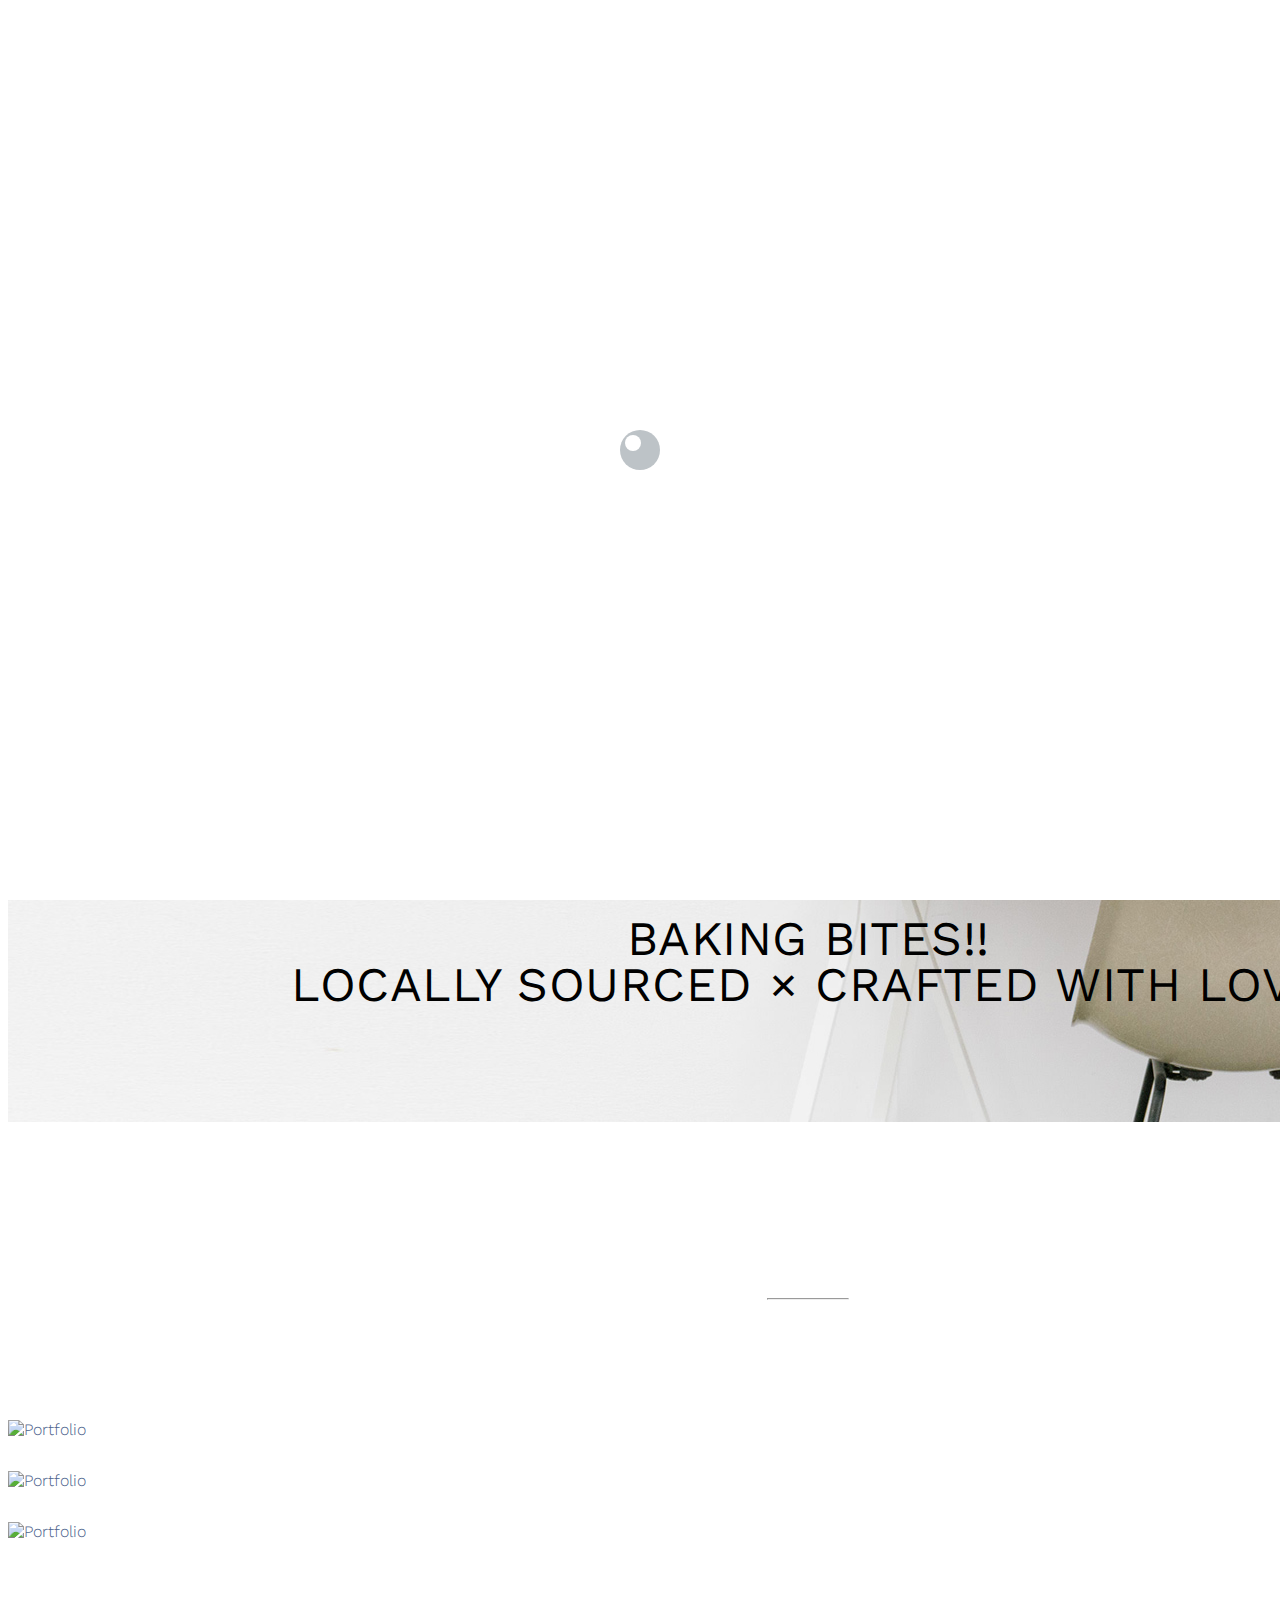
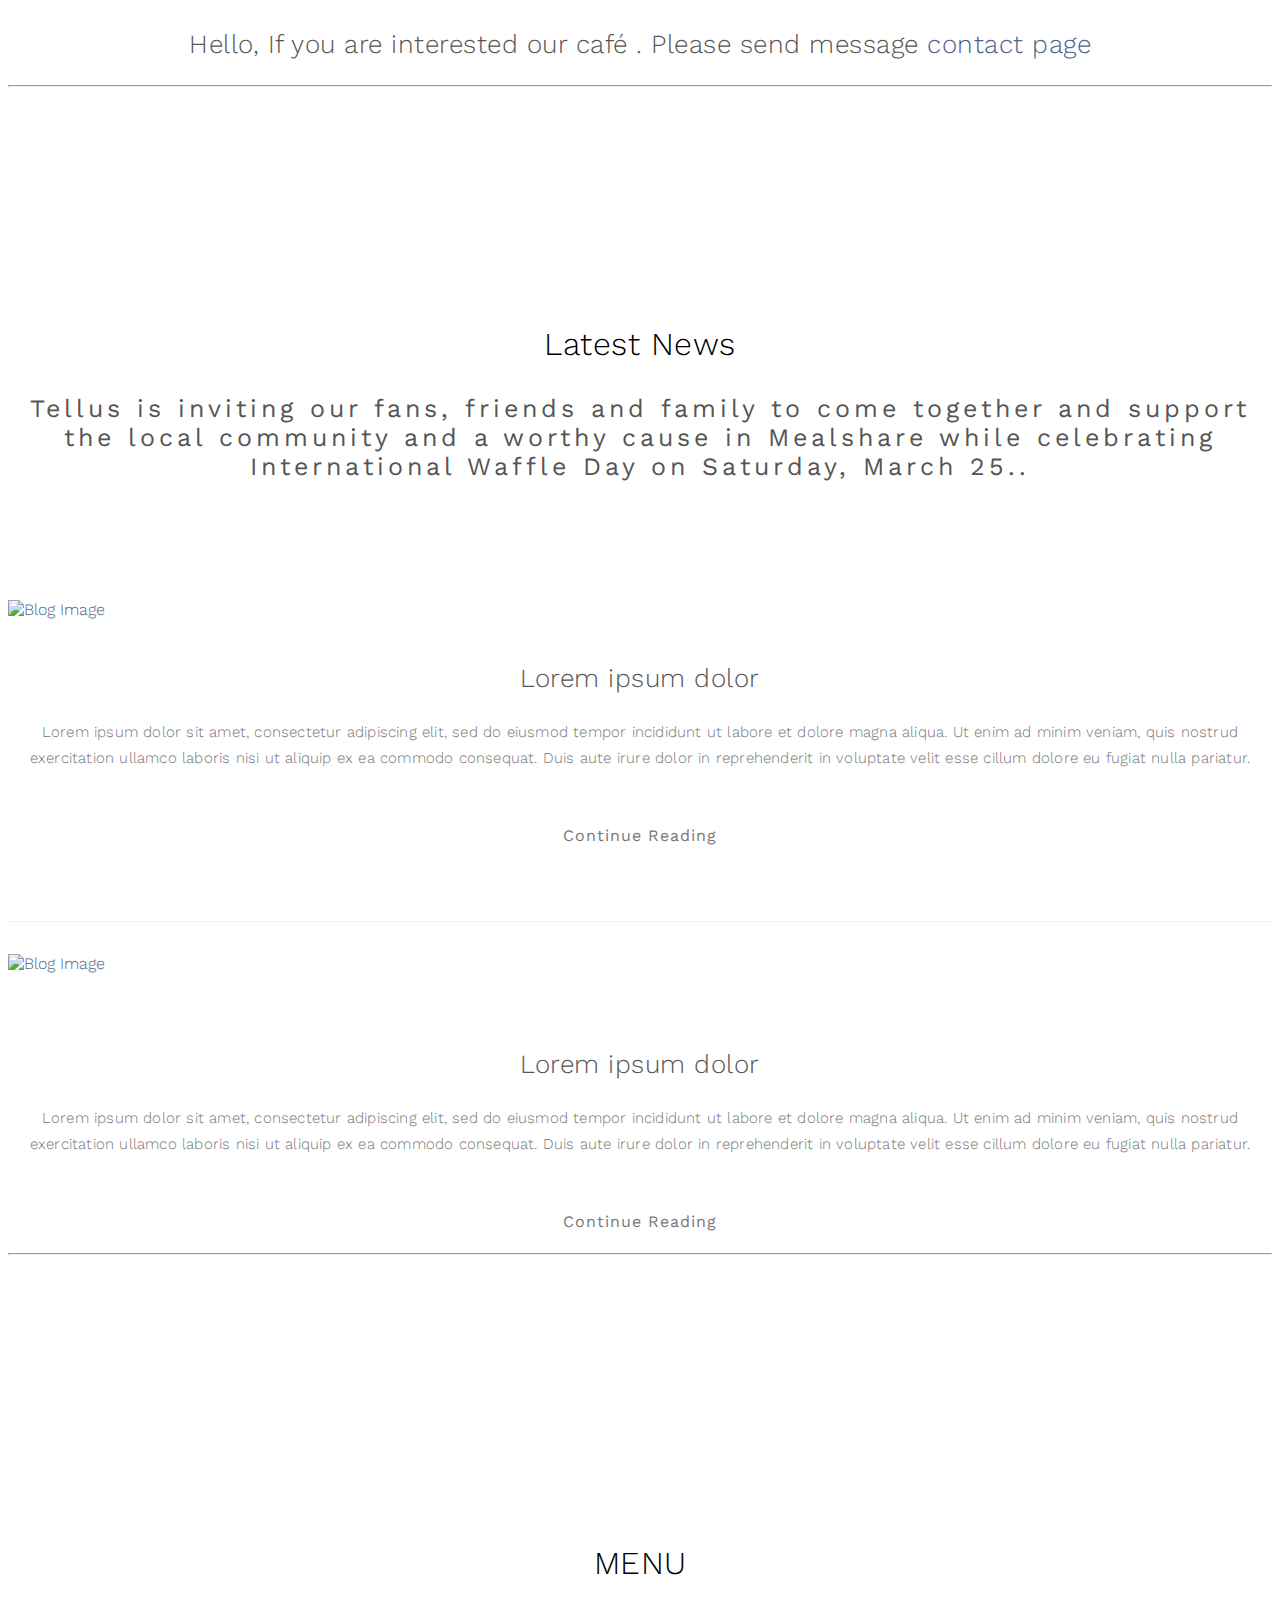
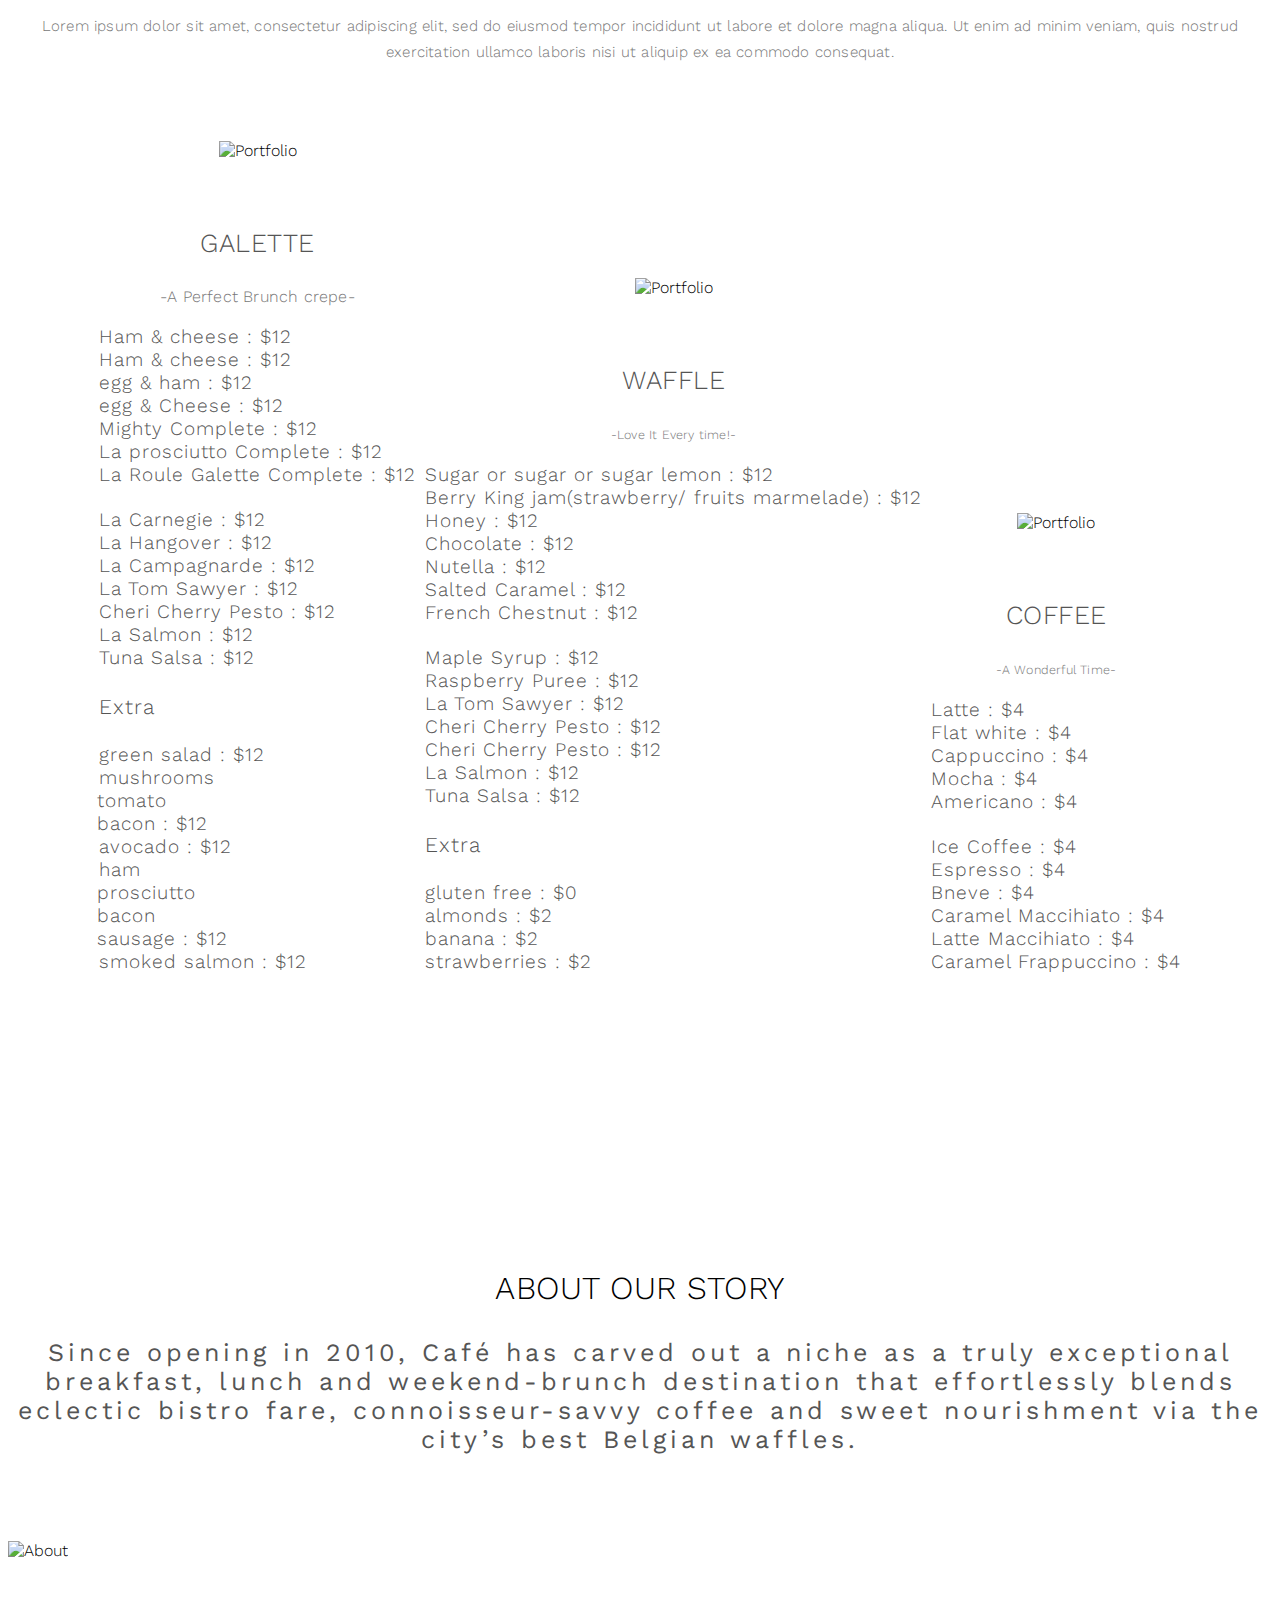
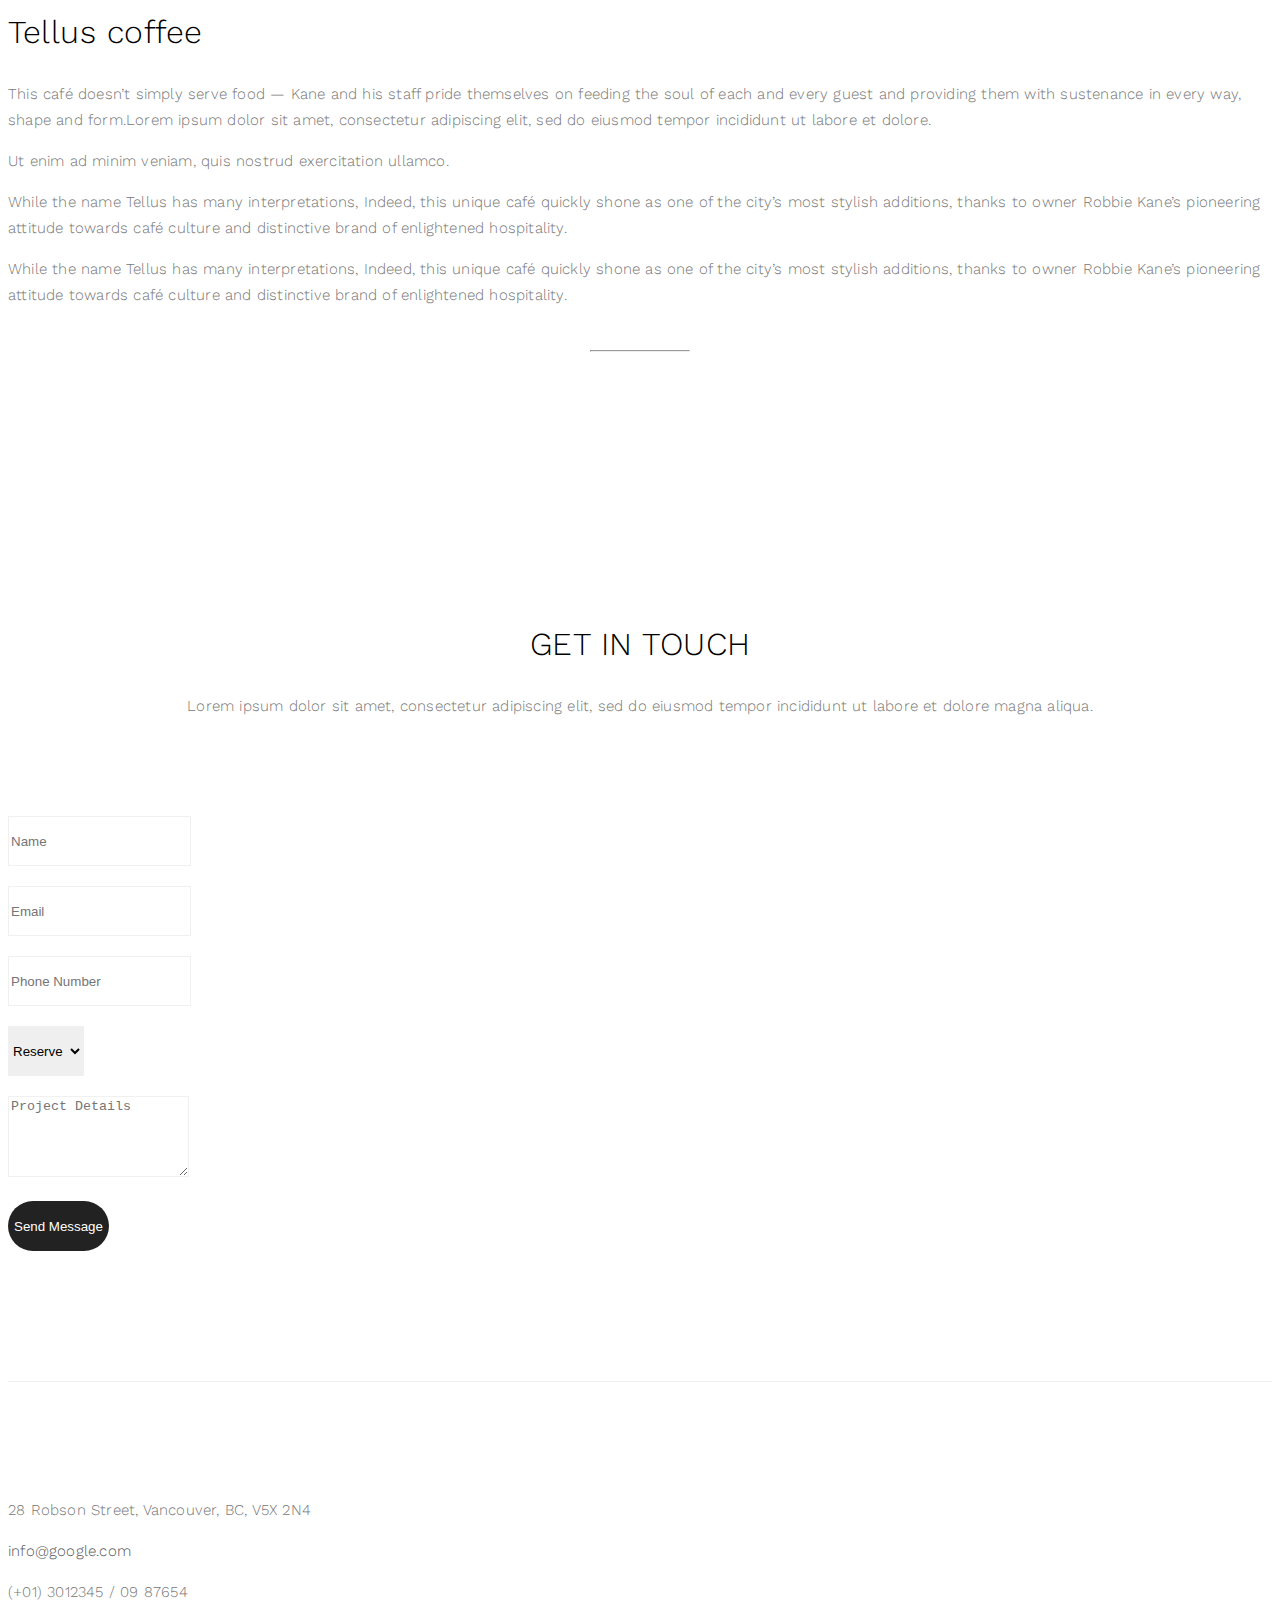
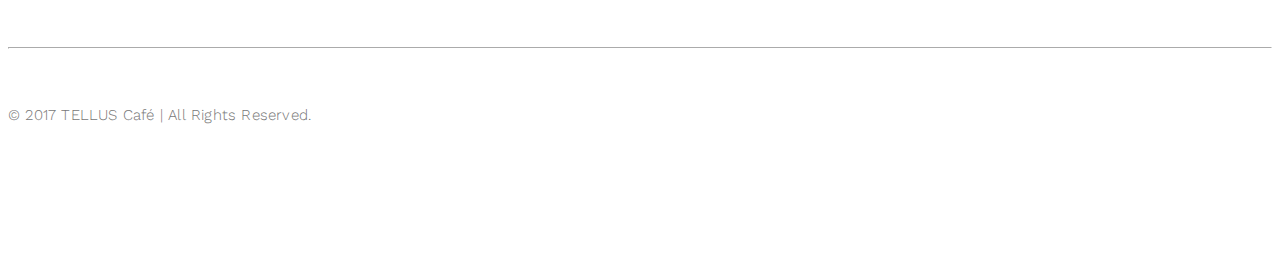
==== commit f62179b6: "chenged HTML and CSS in menu section" ====
--- a/HTML/index.html
+++ b/HTML/index.html
@@ -116,6 +116,7 @@
                <div class="col-md-12 col-sm-12 text-center">
                     <h3>Hello, If you are interested our café
                     . Please send message <a href="#contact">contact page</a></h3>
+                    <hr>
                </div>
 
           </div>
@@ -130,18 +131,18 @@
 
                <div class="col-md-offset-1 col-md-10 col-sm-12">
                     <div class="section-title">
-                         <h3>Latest News</h3>
-                         <h2>Tellus is inviting our fans, friends and family to come together and support the local community and a worthy cause in Mealshare while celebrating International Waffle Day on Saturday, March 25..</h2>
+                         <h2>Latest News</h2>
+                         <h3>Tellus is inviting our fans, friends and family to come together and support the local community and a worthy cause in Mealshare while celebrating International Waffle Day on Saturday, March 25..</h3>
                     </div>
 
                     <div class="blog-post-thumb">
                          <div class="blog-post-image">
-                              <a href="single-post.html">
+                              <a href="#">
                                    <img src="images/blog-image1.jpg" class="img-responsive" alt="Blog Image">
                               </a>
                          </div>
                          <div class="blog-post-title">
-                              <h3><a href="#"></a></h3>
+                              <h3><a href="#">Lorem ipsum dolor</a></h3>
                          </div>
                          <div class="blog-post-des">
                               <p>Lorem ipsum dolor sit amet, consectetur adipiscing elit, sed do eiusmod tempor incididunt ut labore et dolore magna aliqua. Ut enim ad minim veniam, quis nostrud exercitation ullamco laboris nisi ut aliquip ex ea commodo consequat. Duis aute irure dolor in reprehenderit in voluptate velit esse cillum dolore eu fugiat nulla pariatur.</p>
@@ -149,131 +150,143 @@
                          </div>
                     </div>
                     <div class="blog-post-image">
-                              <a href="single-post.html">
+                              <a href="#">
                                    <img src="images/blog-image1.jpg" class="img-responsive" alt="Blog Image">
                               </a>
                          </div>
                     <div class="blog-post-thumb">
-                         <div class="blog-post-image">
-                              <a href="#">
-                              </a>
+                         <div class="blog-post-title">
+                              <h3><a href="#">Lorem ipsum dolor</a></h3>
                          </div>
                          <div class="blog-post-des">
                               <p>Lorem ipsum dolor sit amet, consectetur adipiscing elit, sed do eiusmod tempor incididunt ut labore et dolore magna aliqua. Ut enim ad minim veniam, quis nostrud exercitation ullamco laboris nisi ut aliquip ex ea commodo consequat. Duis aute irure dolor in reprehenderit in voluptate velit esse cillum dolore eu fugiat nulla pariatur.</p>
-                              <a href="single-post.html" class="btn btn-default">Continue Reading</a>
-                         </div>
-                    </div>
-               </div>
-
-          </div>
-     </div>
-
+                              <a href="#" class="btn btn-default">Continue Reading</a>
+                              <hr>
+                         </div>
+                    </div>
+               </div>
+
+          </div>
+     </div>
+</section>
 <!-- Menu -->
 
-</section><section id="single-project"><a name="menu"></a>
-     <div class="container">
-          <div class="row">
-
+<section id="single-project"><a name="menu"></a>
+     <div class="container">
+          <div class="row">
                <div class="col-md-offset-1 col-md-10 col-sm-12">
-                    <h1> MENU </h1>
+                    <h2> MENU </h2>
                     <p>Lorem ipsum dolor sit amet, consectetur adipiscing elit, sed do eiusmod tempor incididunt ut labore et dolore magna aliqua. Ut enim ad minim veniam, quis nostrud exercitation ullamco laboris nisi ut aliquip ex ea commodo consequat.</p>
 
-               <div class="galette clearfix"><a name="galette"></a>
-                    <div class="col-md-12 col-sm-12">
-                         <img src="images/single-project-img.jpg" class="img-responsive" alt="Portfolio">
-                    </div>
-                    <div class="col-md-4 col-sm-4">
-                         <h2>GALETTE</h2>
-                         <p>A Perfect Brunch crepe</p>
-                         <span>Ham &amp; cheese</span>
-                         <span>egg &amp; ham</span>
-                         <span>egg &amp; Cheese</span>
-                         <span>Mighty Complete</span><br> 
-                         <span>La prosciutto Complete</span>
-                         <span>La Roule Galette Complete</span>
-                         <span>La Carnegie</span><br>
-                         <span>La Hangover</span>
-                         <span>La Campagnarde</span>
-                         <span>La Tom Sawyer</span><br>
-                         <span>Cheri Cherry Pesto</span>
-                         <span>La Salmon</span>
-                         <span>Tuna Salsa</span><br>
-                         <h3><span>Extra</span></h3><br>
-                         <span>green salad</span>
-                         <span>mushrooms,tomato,bacon</span>
-                         <span>avocado</span>
-                         <span>ham,prosciutto,bacon,sausage</span>
-                         <span>smoked salmon</span>
-                    </div>
-               </div>
-
-                    </div>
-               <div class="waffle clearfix"><a name="waffle"></a>
-                    <div class="col-md-12 col-sm-12">
-                         <img src="images/single-project-img.jpg" class="img-responsive" alt="Portfolio">
-                    </div>
-                    <div class="col-md-4 col-sm-4">
-                        <h2>WAFFLE</h2>
-                         <p>Love It Every time!</p>
-                         <span>Sugar or sugar or sugar lemon</span>
-                         <span>Berry King jam(strawberry/ fruits marmelade) </span>
-                         <span>Honey</span>
-                         <span>Chocolate</span>
-                         <span>Nutella</span>
-                         <span>Salted Caramel</span>
-                         <span>French Chestnut</span>
-                         <span>Maple Syrup</span>
-                         <span>Raspberry Puree</span>
-                         <span>La Tom Sawyer</span><br>
-                         <span>Cheri Cherry Pesto</span>
-                         <span>La Salmon</span>
-                         <span>Tuna Salsa</span><br>
-                         <h3><span>Extra</span></h3><br>
-                         <span>gluten free</span>
-                         <span>almonds</span>
-                         <span>banana</span>
-                         <span>strawberries</span>
-                    </div>
-               </div>
-
-               <div class="drink clearfix"><a name="drink"></a>
-                    <div class="col-md-12 col-sm-12">
-                         <img src="images/single-project-img.jpg" class="img-responsive" alt="Portfolio">
-                    </div>
-                    <div class="col-md-4 col-sm-4">
-                         <h2>COFFEE &amp; TEA</h2>
-                         <p>A Wonderful Time</p>
-                         <span> Latte </span>
-                         <span>Flat white</span>
-                         <span>Cappuccino</span>
-                         <span>Mocha</span>
-                         <span>Americano</span>
-                         <span>Ice Coffee</span>
-                         <span>Espresso</span>
-                         <span>Bneve</span>
-                         <span>Caramel Maccihiato</span>
-                         <span>Latte Maccihiato</span><br>
-                         <span>Caramel Frappuccino</span>
-                    </div>
-               </div>
-                    </div>
-               </div>
-          </div>
-     </div>
-</section>
-
-
+                    <div class="galette clearfix"><a name="galette"></a>
+                         <div class="col-md-12 col-sm-12">   
+                              <img src="images/single-project-img.jpg" class="img-responsive" alt="Portfolio">
+                              <div class="col-md-12 col-sm-12">
+                                   <h3>GALETTE</h3>
+                                   <p>&nbsp;<small>-A Perfect Brunch crepe-</small>&nbsp;</p>
+                                   <div class="col-md-4">
+                                        <span>Ham &amp; cheese : &dollar;12</span><br>
+                                        <span>Ham &amp; cheese : &dollar;12</span><br>
+                                        <span>egg &amp; ham : &dollar;12</span><br>
+                                        <span>egg &amp; Cheese : &dollar;12</span><br>
+                                        <span>Mighty Complete : &dollar;12</span><br>
+                                        <span>La prosciutto Complete : &dollar;12</span><br>
+                                        <span>La Roule Galette Complete : &dollar;12</span><br>
+                                   </div>
+                                   <div class="col-md-4">
+                                        <span>La Carnegie : &dollar;12</span><br>
+                                        <span>La Hangover : &dollar;12</span><br>
+                                        <span>La Campagnarde : &dollar;12</span><br>
+                                        <span>La Tom Sawyer : &dollar;12</span><br>
+                                        <span>Cheri Cherry Pesto : &dollar;12</span><br>
+                                        <span>La Salmon : &dollar;12</span><br>
+                                        <span>Tuna Salsa : &dollar;12</span><br>
+                                   </div>
+                                   <div class="col-md-4">
+                                        <h3>Extra</h3>
+                                        <span>green salad : &dollar;12</span><br>
+                                        <span>mushrooms<br>tomato<br>bacon : &dollar;12</span><br>
+                                        <span>avocado : &dollar;12</span><br>
+                                        <span>ham<br>prosciutto<br>bacon<br>sausage : &dollar;12</span><br>
+                                        <span>smoked salmon : &dollar;12</span><br>
+                                   </div>
+                              </div>
+                         </div>
+                    </div>     
+
+                    <div class="waffle clearfix"><a name="waffle"></a>
+                         <div class="col-md-12 col-sm-12">
+                              <img src="images/single-project-img.jpg" class="img-responsive" alt="Portfolio">
+                              <div class="col-md-12 col-sm-12">
+                                   <h3>WAFFLE</h3>
+                                   <p>&nbsp;<small>-Love It Every time!-</small>&nbsp;</p>
+                                   <div class="col-md-4">
+                                        <span>Sugar or sugar or sugar lemon : &dollar;12</span><br>
+                                        <span>Berry King jam(strawberry/ fruits marmelade) : &dollar;12</span><br>
+                                        <span>Honey : &dollar;12</span><br>
+                                        <span>Chocolate : &dollar;12</span><br>
+                                        <span>Nutella : &dollar;12</span><br>
+                                        <span>Salted Caramel : &dollar;12</span><br>
+                                        <span>French Chestnut : &dollar;12</span><br>
+                                   </div>
+                                   <div class="col-md-4">
+                                        <span>Maple Syrup : &dollar;12</span><br>
+                                        <span>Raspberry Puree : &dollar;12</span><br>
+                                        <span>La Tom Sawyer : &dollar;12</span><br>
+                                        <span>Cheri Cherry Pesto : &dollar;12</span><br>
+                                        <span>Cheri Cherry Pesto : &dollar;12</span><br>
+                                        <span>La Salmon : &dollar;12</span><br>
+                                        <span>Tuna Salsa : &dollar;12</span><br>
+                                   </div>
+                                   <div class="col-md-4">
+                                        <h3>Extra</h3>
+                                        <span>gluten free : &dollar;0</span><br>
+                                        <span>almonds : &dollar;2</span><br>
+                                        <span>banana : &dollar;2</span><br>
+                                        <span>strawberries : &dollar;2</span><br>
+                                   </div>
+                              </div>
+                         </div>
+                    </div>
+
+                    <div class="drink clearfix"><a name="drink"></a>
+                         <div class="col-md-12 col-sm-12">
+                              <img src="images/single-project-img.jpg" class="img-responsive" alt="Portfolio">
+                              <div class="col-md-12 col-sm-12">
+                                   <h3>COFFEE</h3>
+                                   <p>&nbsp;<small>-A Wonderful Time-</small>&nbsp;</p>
+                                   <div class="col-md-4">
+                                        <span>Latte : &dollar;4</span><br>
+                                        <span>Flat white : &dollar;4</span><br>
+                                        <span>Cappuccino : &dollar;4</span><br>
+                                        <span>Mocha : &dollar;4</span><br>
+                                        <span>Americano : &dollar;4</span><br>
+                                   </div>
+                                   <div class="col-md-4">
+                                        <span>Ice Coffee : &dollar;4</span><br>
+                                        <span>Espresso : &dollar;4</span><br>
+                                        <span>Bneve : &dollar;4</span><br>
+                                        <span>Caramel Maccihiato : &dollar;4</span><br>
+                                        <span>Latte Maccihiato : &dollar;4</span><br>
+                                        <span>Caramel Frappuccino : &dollar;4</span><br>
+                                   </div>
+                              </div>    
+                         </div>
+                    </div>
+               </div>
+          </div>
+     </div>
+</section>
 
 <!-- About -->
 
 <section id="about"><a name="about"></a>
      <div class="container">
           <div class="row">
-
                <div class="col-md-offset-1 col-md-10 col-sm-12">
                     <div class="section-title">
-                         <h3>ABOUT OUR STORY</h3>
-                         <h2>Since opening in 2010, Café has carved out a niche as a truly exceptional breakfast, lunch and weekend-brunch destination that effortlessly blends eclectic bistro fare, connoisseur-savvy coffee and sweet nourishment via the city’s best Belgian waffles.</h2>
+                         <h2>ABOUT OUR STORY</h2>
+                         <h3>Since opening in 2010, Café has carved out a niche as a truly exceptional breakfast, lunch and weekend-brunch destination that effortlessly blends eclectic bistro fare, connoisseur-savvy coffee and sweet nourishment via the city’s best Belgian waffles.</h3>
                     </div>
 
                     <div class="col-md-8 col-sm-12">
@@ -281,17 +294,17 @@
                     </div>
 
                     <div class="col-md-4 col-sm-12">
-                         <h1>Tellus coffee</h1>
+                         <h2>Tellus coffee</h2>
                          <p>This café doesn’t simply serve food — Kane and his staff pride themselves on feeding the soul of each and every guest and providing them with sustenance in every way, shape and form.Lorem ipsum dolor sit amet, consectetur adipiscing elit, sed do eiusmod tempor incididunt ut labore et dolore.</p>
                          <p>Ut enim ad minim veniam, quis nostrud exercitation ullamco.</p>
                     </div>
 
-                    <div class="clearfix"></div>
+                    <div class="clearfix">
+                    <p>While the name Tellus has many interpretations,  Indeed, this unique café quickly shone as one of the city’s most stylish additions, thanks to owner Robbie Kane’s pioneering attitude towards café culture and distinctive brand of enlightened hospitality. </p>
+                    <p>While the name Tellus has many interpretations,  Indeed, this unique café quickly shone as one of the city’s most stylish additions, thanks to owner Robbie Kane’s pioneering attitude towards café culture and distinctive brand of enlightened hospitality. </p>
+                    </div>
                     <hr>
-
-                    <p>While the name Tellus has many interpretations,  Indeed, this unique café quickly shone as one of the city’s most stylish additions, thanks to owner Robbie Kane’s pioneering attitude towards café culture and distinctive brand of enlightened hospitality </p>
-               </div>
-
+               </div>
           </div>
      </div>
 </section>
@@ -301,11 +314,10 @@
 <section id="contact"><a name="contact"></a>
      <div class="container">
           <div class="row">
-
                <div class="col-md-offset-1 col-md-10 col-sm-12">
                     <div class="section-title">
-                         <h3>GET IN TOUCH</h3>
-                         <h2><p>Lorem ipsum dolor sit amet, consectetur adipiscing elit, sed do eiusmod tempor incididunt ut labore et dolore magna aliqua.</h2>
+                         <h2>GET IN TOUCH</h2>
+                         <h3><p>Lorem ipsum dolor sit amet, consectetur adipiscing elit, sed do eiusmod tempor incididunt ut labore et dolore magna aliqua.</h3>
                     </div>
 
                     <form action="#" method="post">
@@ -333,7 +345,6 @@
                          </div>
                     </form>
                </div>
-
           </div>
      </div>
 </section>
@@ -343,7 +354,6 @@
 <footer>
      <div class="container">
           <div class="row">
-
                <div class="col-md-3 col-sm-3">
                     <i class="fa fa-magnet"></i>
                </div>
@@ -374,7 +384,6 @@
                          <li><a href="#" class="fa fa-linkedin"></a></li>
                     </ul>
                </div>
-               
           </div>
      </div>
 </footer>
--- a/HTML/css/style.css
+++ b/HTML/css/style.css
@@ -395,8 +395,9 @@
   width: 100%;
 }
 
-.blog-post-title a {
+.blog-post-title a,h3 {
   color: #555;
+  text-align: center;
 }
 
 .blog-post-title a:hover {
@@ -425,8 +426,12 @@
 .blog-post-des blockquote {
   margin: 22px;
 }
+.blog-post-des {
+  text-align: center;
+}
 
 .blog-post-des .btn {
+  display: inline-block;
   border-radius: 100px;
   color: #777;
   font-weight: 400;
@@ -442,85 +447,10 @@
   color: #ffffff;
 }
 
-.blog-author {
-  border-top: 1px solid #f0f0f0;
-  border-bottom: 1px solid #f0f0f0;
-  padding-top: 32px;
-  padding-bottom: 32px;
-  margin-top: 42px;
-  margin-bottom: 42px;
-}
-
 .blog-author .media img {
   display: inline-block;
   width: 90px;
   margin-right: 12px;
-}
-
-.blog-author .media a,
-.blog-comment .media h3 {
-  color: #444;
-  font-size: 18px;
-  letter-spacing: 1px;
-}
-
-.blog-comment {
-  border-bottom: 1px solid #f0f0f0;
-  padding-bottom: 32px;
-  margin-bottom: 42px;
-}
-
-.blog-comment .media:nth-child(3) {
-  padding-top: 18px;
-}
-
-.blog-comment .media img {
-  width: 80px;
-  margin-right: 12px;
-}
-
-.blog-comment .media h3 {
-  display: inline-block;
-  padding-right: 14px;
-}
-
-.blog-comment h3,
-.blog-comment-form h3 {
-  padding-bottom: 18px;
-}
-
-.blog-comment-form .col-md-4 {
-  padding-left: 0px;
-}
-
-.blog-comment-form .form-control {
-  box-shadow: none;
-  border: 1px solid #f0f0f0;
-  margin-top: 10px;
-  margin-bottom: 10px;
-  transition: all 0.4s ease-in-out;
-}
-
-.blog-comment-form .form-control:hover {
-  border-color: #777;
-}
-
-.blog-comment-form input {
-  height: 45px;
-}
-
-.blog-comment-form input[type="submit"] {
-  background: #222;
-  border-radius: 100px;
-  border: none;
-  color: #ffffff;
-  font-weight: 400;
-  transition: all 0.4s ease-in-out;
-}
-
-.blog-comment-form input[type="submit"]:hover {
-  background: #000;
-  border-color: transparent;
 }
 
 /*---------------------------------------
@@ -542,9 +472,33 @@
   padding-top: 42px;
 }
 
+.col-md-4 {
+  margin-top: 0px; 
+  text-align: left;
+}
+
+.col-md-4 h3{
+  text-align: left;
+  margin-top: 0px; 
+  color: #555;
+  font-size: 21px;
+  letter-spacing: 1px;
+  padding: 3px 2px;
+
+}
+
 #single-project .text-center strong {
   display: block;
   padding-top: 12px;
+}
+
+.galette,.waffle,.drink{
+  text-align: center;
+  display: inline-block;
+}
+.galette small{
+  font-size: 16px;
+  margin-top: 0px;
 }
 
 #single-project a {
@@ -554,6 +508,15 @@
   padding-left: 14px;
 }
 
+#single-project span {
+  color: #555;
+  font-size: 19px;
+  letter-spacing: 1px;
+  padding: 3px 2px;
+}
+
+
+
 /*---------------------------------------
    About section              
 -----------------------------------------*/
@@ -569,6 +532,10 @@
 #about .col-md-8 img {
   padding-right: 22px;
   padding-bottom: 22px;
+}
+
+.section-title h3{
+  font-size: 25px;
 }
 
 #about hr {
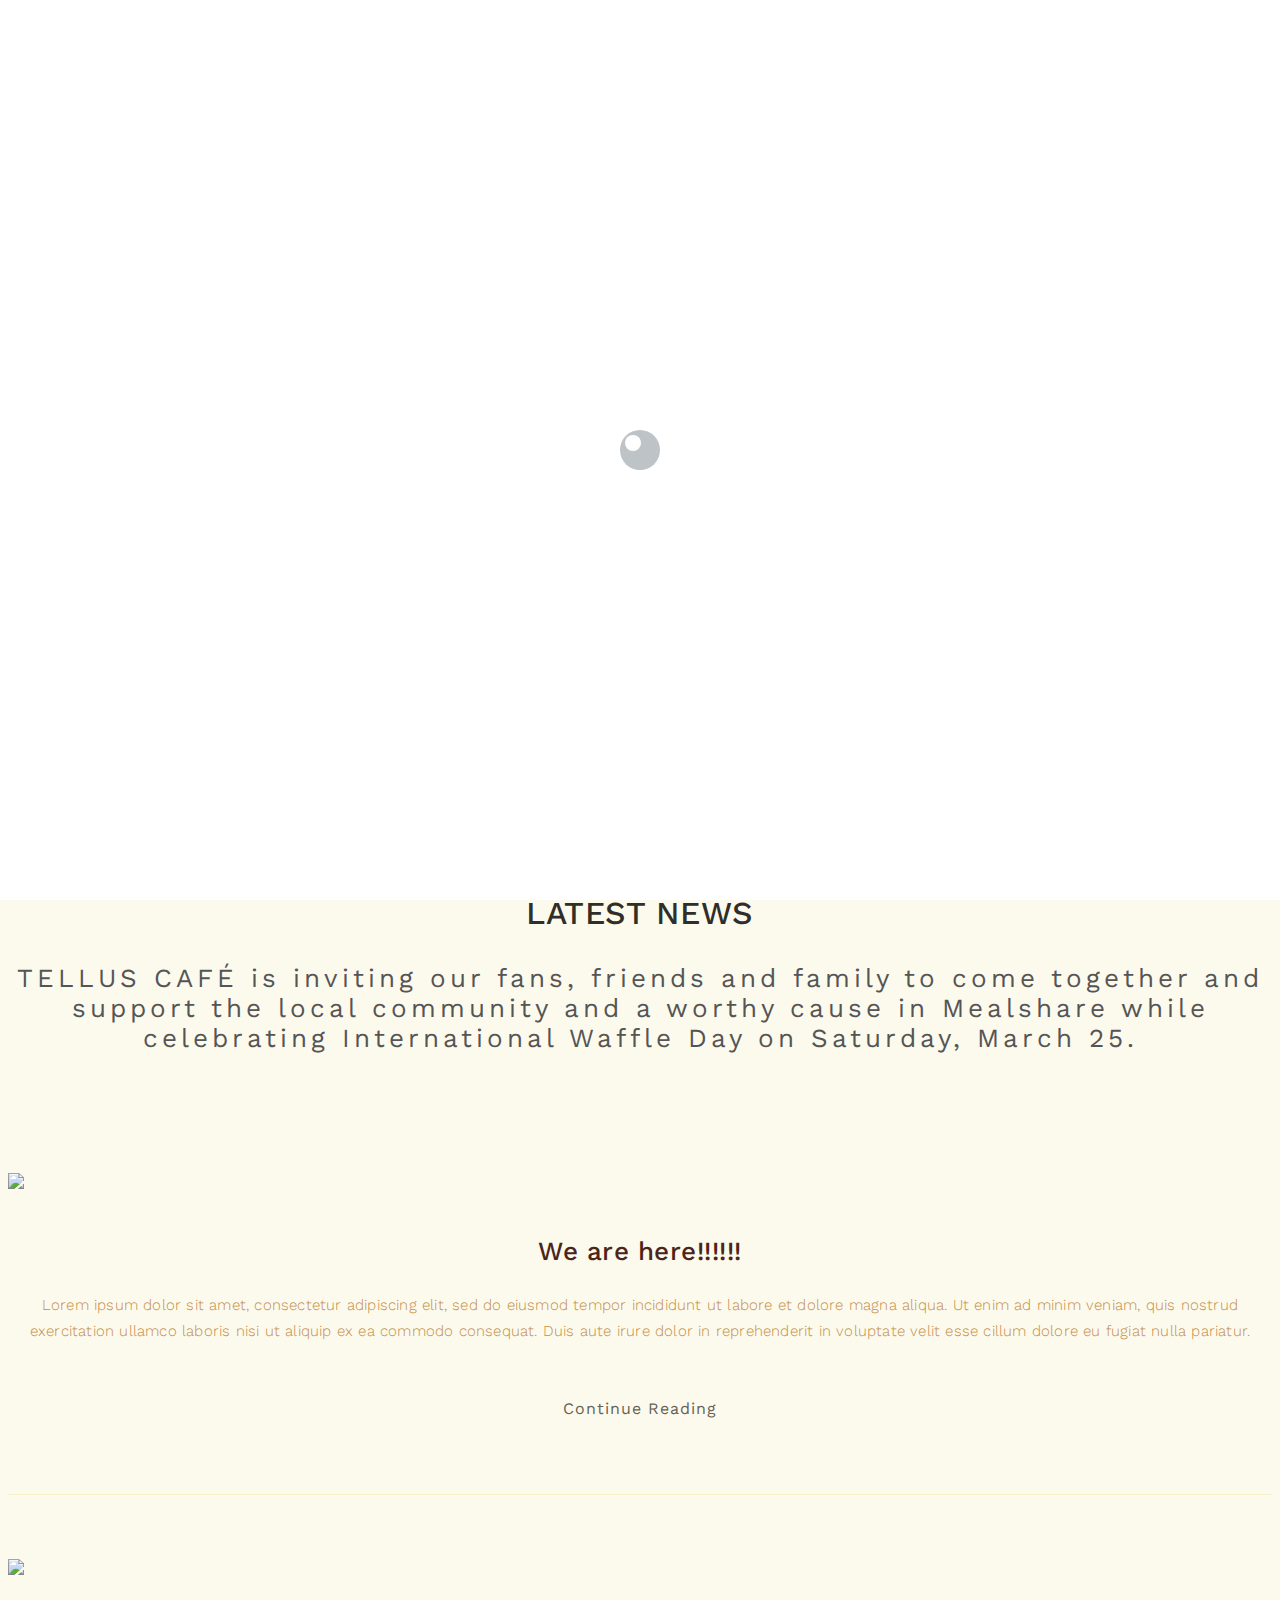
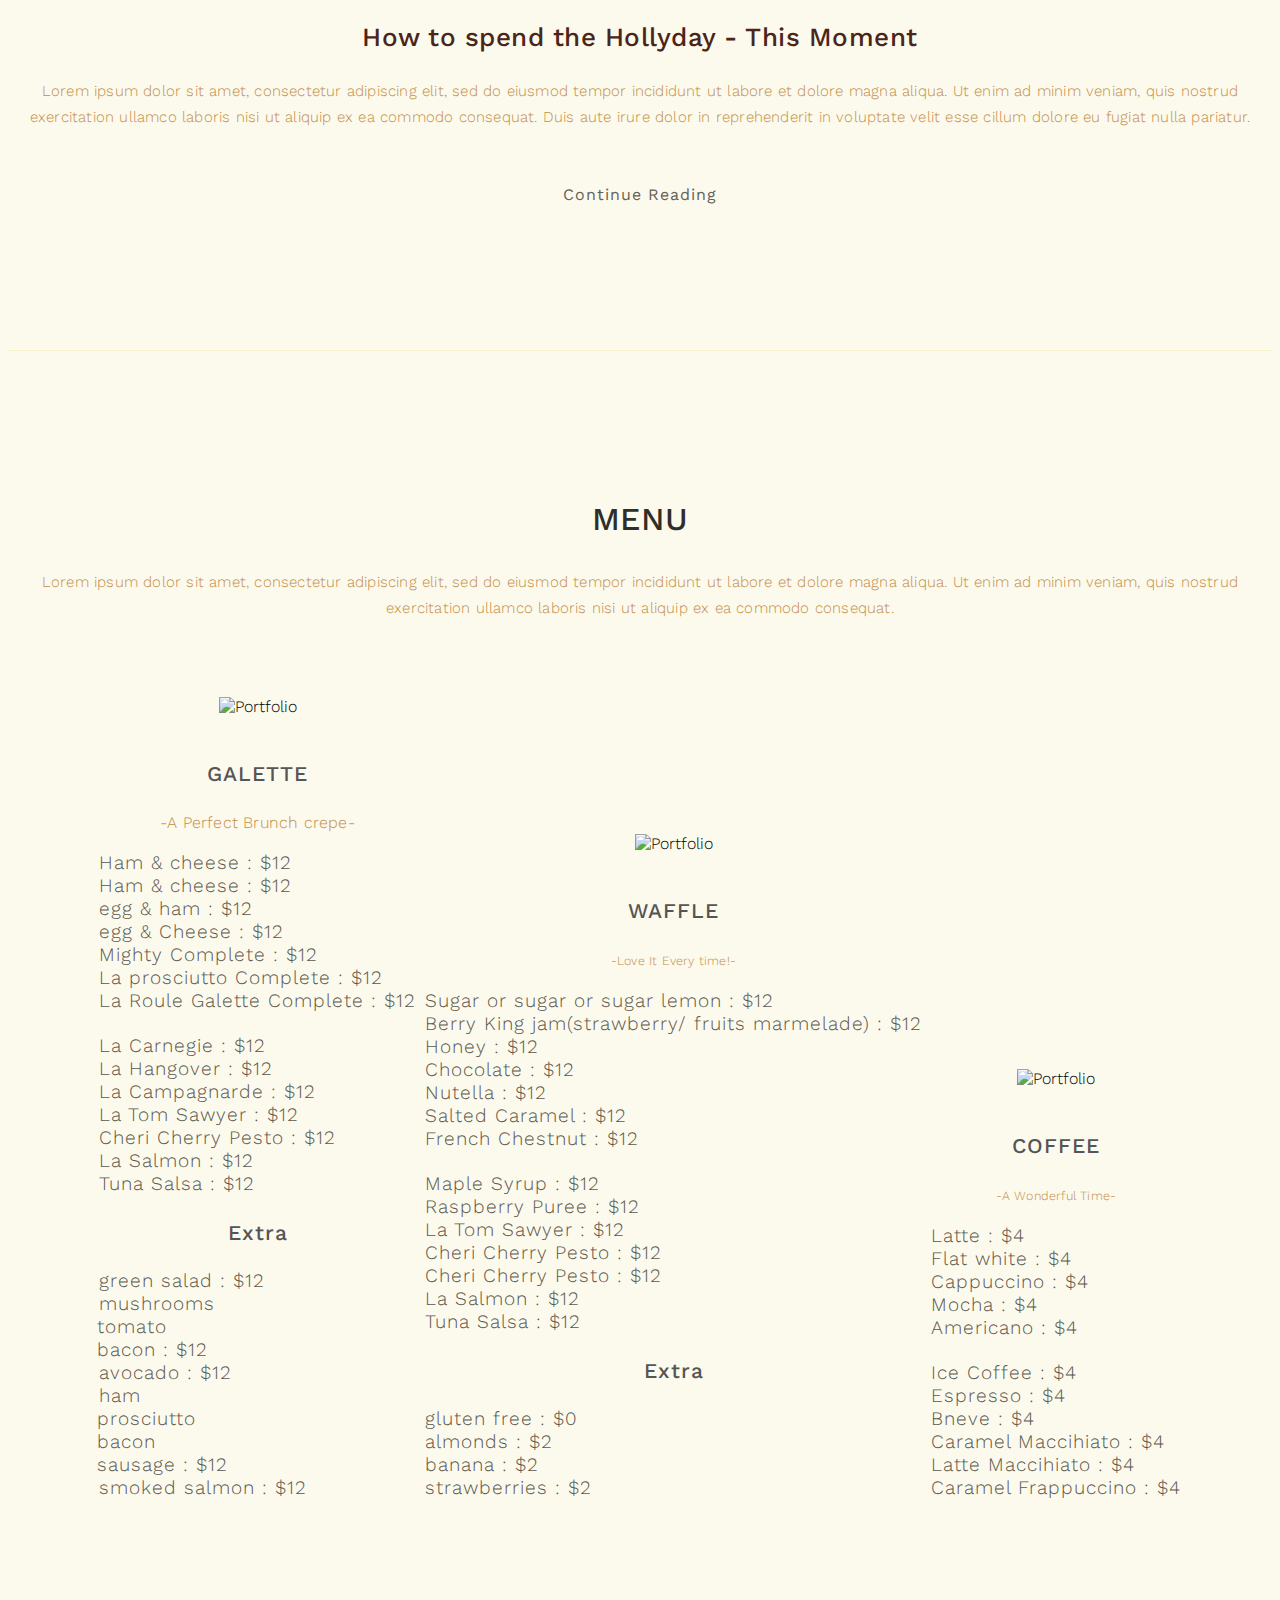
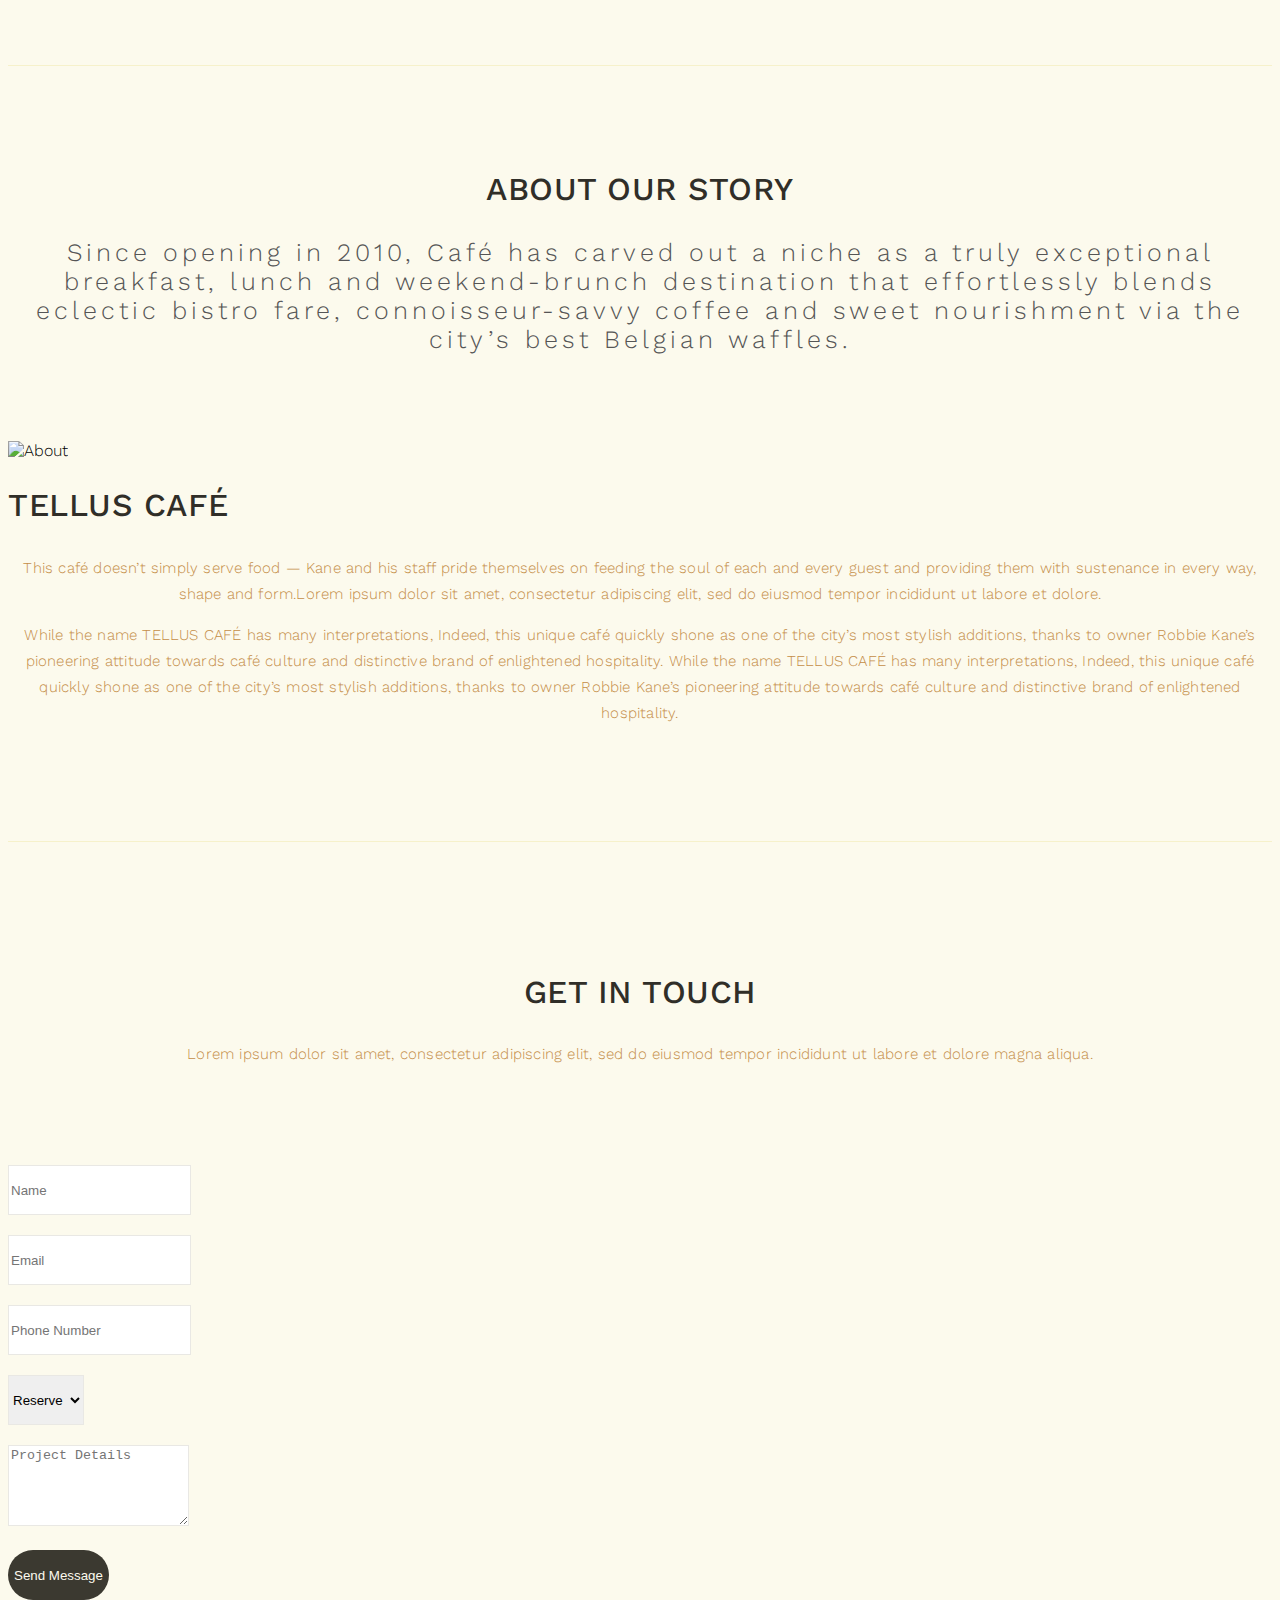
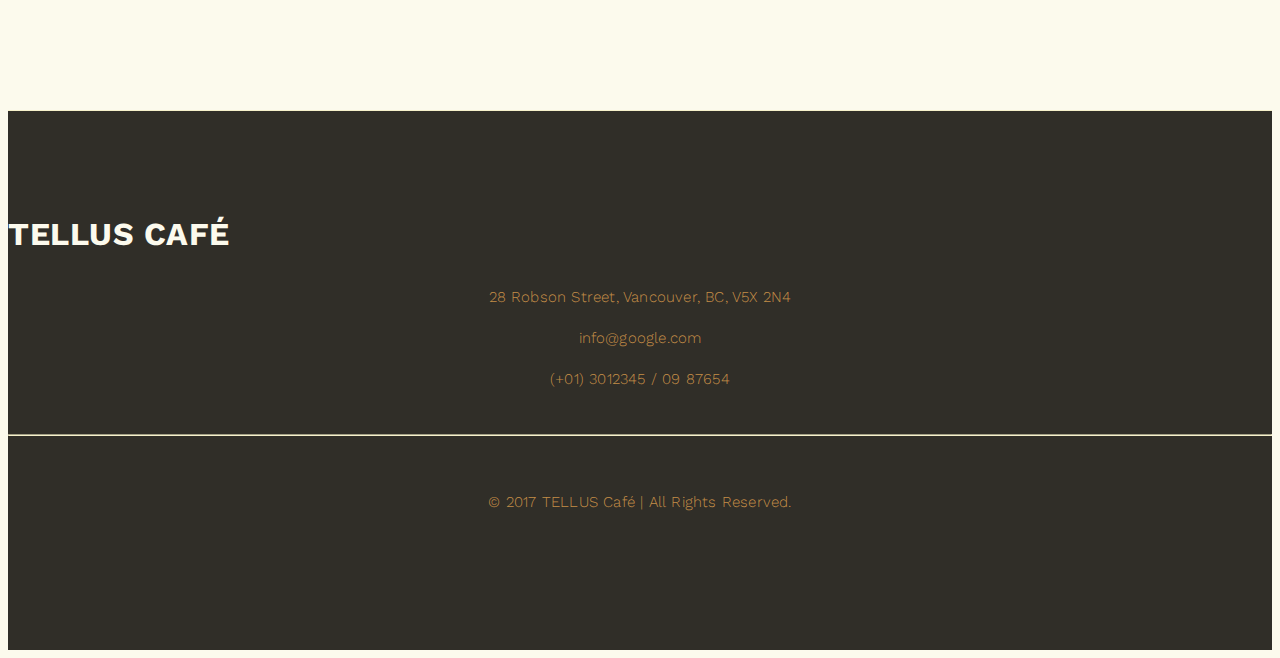
==== commit c9674222: "modified media queries in main section" ====
--- a/HTML/index.html
+++ b/HTML/index.html
@@ -9,7 +9,7 @@
 <meta name="author" content="">
 <meta name="viewport" content="width=device-width, initial-scale=1, maximum-scale=1">
 
-<title>Tellus coffee web site</title>
+<title>TELLUS Café web site</title>
 
 <link rel="stylesheet" href="css/bootstrap.min.css">
 <link rel="stylesheet" href="css/font-awesome.min.css">
@@ -40,11 +40,11 @@
                     <span class="icon icon-bar"></span>
                     <span class="icon icon-bar"></span>
                </button>
-               <a href="index.html" class="navbar_brand"><h2>Tellus coffee</h2></a>
+               <a href="index.html" class="navbar_brand"><h2>TELLUS CAFÉ</h2></a>
           </div>
           <div class="collapse navbar-collapse">
                <ul class="nav navbar-navi navbar-center">
-                    <li class="active"><a href="#home">HOME</a></li>
+                    <li class="active"><a href="#">HOME</a></li>
                     <li><a href="#news">NEWS</a></li>
                     <li><a href="#menu">MENU</a></li>
                     <li><a href="#about">ABOUT</a></li>
@@ -56,13 +56,13 @@
 
 <!-- Home Section -->
 
-<section id="home"><a name="home"></a>
+<section id="home"><!-- <a name="home"></a> -->
      <div class="container">
           <div class="row">
                <div class="col-md-12 col-sm-12">
-                    <img src="./image/full-width-bg.jpg" class="img-responsive" alt="Responsive image">
-                    <h2 class="main_text"><b>BAKING BITES!!</b> <br><b>LOCALLY SOURCED × CRAFTED WITH LOVE</b></h2>
-                    <hr>
+                    <img src="./image/main_home_1600_800_4.jpg" class="img-responsive" alt="Responsive image">
+                    <h2 class="main_text_big"><b>BAKING BITES!!</b> <br><b>LOCALLY SOURCED × CRAFTED WITH LOVE</b></h2>
+                    <h2 class="main_text_small">BAKING BITES!!<br>LOCALLY SOURCED<br> ×<br> CRAFTED WITH LOVE</h2>
                </div>
           </div>
      </div>
@@ -70,14 +70,13 @@
 
 <!-- Menu Section -->
 
-<section id="portfolio"><a name="home"></a>
-     <div class="container">
-          <div class="row">
-
+<section id="portfolio">
+     <div class="container">
+          <div class="row">
                <div class="col-md-4 col-sm-6">
                     <a href="#galette">
                          <div class="portfolio-thumb">
-                              <img src="images/portfolio-img1.jpg" class="img-responsive" alt="Portfolio">
+                              <img src="./image/portfolio_460_410_5.jpg" class="img-responsive" alt="Portfolio">
                                    <div class="portfolio-overlay">
                                         <div class="portfolio-item">
                                              <h3>GALETTE</h3>
@@ -90,7 +89,7 @@
                <div class="col-md-4 col-sm-6">
                     <a href="#waffle">
                          <div class="portfolio-thumb">
-                              <img src="images/portfolio-img3.jpg" class="img-responsive" alt="Portfolio">
+                              <img src="./image/portfolio_460_410_1.jpg" class="img-responsive" alt="Portfolio">
                                    <div class="portfolio-overlay">
                                         <div class="portfolio-item">
                                              <h3>WAFFLE</h3>
@@ -103,7 +102,7 @@
                <div class="col-md-4 col-sm-6">
                     <a href="#drink">
                          <div class="portfolio-thumb">
-                              <img src="images/portfolio-img2.jpg" class="img-responsive" alt="Portfolio">
+                              <img src="./image/portfolio_460_410_6.jpg" class="img-responsive" alt="Portfolio">
                               <div class="portfolio-overlay">
                                    <div class="portfolio-item">
                                         <h3>COFFEE &amp; TEA</h3>
@@ -116,9 +115,7 @@
                <div class="col-md-12 col-sm-12 text-center">
                     <h3>Hello, If you are interested our café
                     . Please send message <a href="#contact">contact page</a></h3>
-                    <hr>
-               </div>
-
+               </div>
           </div>
      </div>
 </section>
@@ -131,56 +128,56 @@
 
                <div class="col-md-offset-1 col-md-10 col-sm-12">
                     <div class="section-title">
-                         <h2>Latest News</h2>
-                         <h3>Tellus is inviting our fans, friends and family to come together and support the local community and a worthy cause in Mealshare while celebrating International Waffle Day on Saturday, March 25..</h3>
+                         <h2>LATEST NEWS</h2>
+                         <h3>TELLUS CAFÉ is inviting our fans, friends and family to come together and support the local community and a worthy cause in Mealshare while celebrating International Waffle Day on Saturday, March 25.</h3>
                     </div>
 
                     <div class="blog-post-thumb">
                          <div class="blog-post-image">
                               <a href="#">
-                                   <img src="images/blog-image1.jpg" class="img-responsive" alt="Blog Image">
+                                   <img src="./image/blog_1920_780_r5.jpg" class="img-responsive" alt="Blog Image">
                               </a>
                          </div>
                          <div class="blog-post-title">
-                              <h3><a href="#">Lorem ipsum dolor</a></h3>
+                              <h3><a href="#">We are here!!!!!!</a></h3>
                          </div>
                          <div class="blog-post-des">
                               <p>Lorem ipsum dolor sit amet, consectetur adipiscing elit, sed do eiusmod tempor incididunt ut labore et dolore magna aliqua. Ut enim ad minim veniam, quis nostrud exercitation ullamco laboris nisi ut aliquip ex ea commodo consequat. Duis aute irure dolor in reprehenderit in voluptate velit esse cillum dolore eu fugiat nulla pariatur.</p>
                               <a href="#" class="btn btn-default">Continue Reading</a>
                          </div>
                     </div>
-                    <div class="blog-post-image">
+                    <div class="blog-post-thumb">
+                         <div class="blog-post-image">
                               <a href="#">
-                                   <img src="images/blog-image1.jpg" class="img-responsive" alt="Blog Image">
+                                   <img src="./image/blog_1920_780_r3.jpg" class="img-responsive" alt="Blog Image">
                               </a>
                          </div>
-                    <div class="blog-post-thumb">
                          <div class="blog-post-title">
-                              <h3><a href="#">Lorem ipsum dolor</a></h3>
+                              <h3><a href="#">How to spend the Hollyday - This Moment</a></h3>
                          </div>
                          <div class="blog-post-des">
                               <p>Lorem ipsum dolor sit amet, consectetur adipiscing elit, sed do eiusmod tempor incididunt ut labore et dolore magna aliqua. Ut enim ad minim veniam, quis nostrud exercitation ullamco laboris nisi ut aliquip ex ea commodo consequat. Duis aute irure dolor in reprehenderit in voluptate velit esse cillum dolore eu fugiat nulla pariatur.</p>
                               <a href="#" class="btn btn-default">Continue Reading</a>
-                              <hr>
-                         </div>
-                    </div>
-               </div>
-
-          </div>
-     </div>
-</section>
+                         </div>
+                    </div>
+               </div>
+
+          </div>
+     </div>
+</section>
+
 <!-- Menu -->
 
 <section id="single-project"><a name="menu"></a>
      <div class="container">
           <div class="row">
                <div class="col-md-offset-1 col-md-10 col-sm-12">
-                    <h2> MENU </h2>
+                    <h2>MENU</h2>
                     <p>Lorem ipsum dolor sit amet, consectetur adipiscing elit, sed do eiusmod tempor incididunt ut labore et dolore magna aliqua. Ut enim ad minim veniam, quis nostrud exercitation ullamco laboris nisi ut aliquip ex ea commodo consequat.</p>
 
                     <div class="galette clearfix"><a name="galette"></a>
                          <div class="col-md-12 col-sm-12">   
-                              <img src="images/single-project-img.jpg" class="img-responsive" alt="Portfolio">
+                              <img src="./image/menu_1200_400_2.jpg" class="img-responsive" alt="Portfolio">
                               <div class="col-md-12 col-sm-12">
                                    <h3>GALETTE</h3>
                                    <p>&nbsp;<small>-A Perfect Brunch crepe-</small>&nbsp;</p>
@@ -216,7 +213,7 @@
 
                     <div class="waffle clearfix"><a name="waffle"></a>
                          <div class="col-md-12 col-sm-12">
-                              <img src="images/single-project-img.jpg" class="img-responsive" alt="Portfolio">
+                              <img src="./image/menu_1200_400_1.jpg" class="img-responsive" alt="Portfolio">
                               <div class="col-md-12 col-sm-12">
                                    <h3>WAFFLE</h3>
                                    <p>&nbsp;<small>-Love It Every time!-</small>&nbsp;</p>
@@ -251,7 +248,7 @@
 
                     <div class="drink clearfix"><a name="drink"></a>
                          <div class="col-md-12 col-sm-12">
-                              <img src="images/single-project-img.jpg" class="img-responsive" alt="Portfolio">
+                              <img src="./image/menu_1200_400_3.jpg" class="img-responsive" alt="Portfolio">
                               <div class="col-md-12 col-sm-12">
                                    <h3>COFFEE</h3>
                                    <p>&nbsp;<small>-A Wonderful Time-</small>&nbsp;</p>
@@ -290,20 +287,17 @@
                     </div>
 
                     <div class="col-md-8 col-sm-12">
-                         <img src="images/about-image.jpg" class="img-responsive" alt="About">
+                         <img src="./image/about_1200_800_1.jpg" class="img-responsive" alt="About">
                     </div>
 
                     <div class="col-md-4 col-sm-12">
-                         <h2>Tellus coffee</h2>
+                         <h2>TELLUS CAFÉ</h2>
                          <p>This café doesn’t simply serve food — Kane and his staff pride themselves on feeding the soul of each and every guest and providing them with sustenance in every way, shape and form.Lorem ipsum dolor sit amet, consectetur adipiscing elit, sed do eiusmod tempor incididunt ut labore et dolore.</p>
-                         <p>Ut enim ad minim veniam, quis nostrud exercitation ullamco.</p>
                     </div>
 
                     <div class="clearfix">
-                    <p>While the name Tellus has many interpretations,  Indeed, this unique café quickly shone as one of the city’s most stylish additions, thanks to owner Robbie Kane’s pioneering attitude towards café culture and distinctive brand of enlightened hospitality. </p>
-                    <p>While the name Tellus has many interpretations,  Indeed, this unique café quickly shone as one of the city’s most stylish additions, thanks to owner Robbie Kane’s pioneering attitude towards café culture and distinctive brand of enlightened hospitality. </p>
-                    </div>
-                    <hr>
+                    <p>While the name TELLUS CAFÉ has many interpretations,  Indeed, this unique café quickly shone as one of the city’s most stylish additions, thanks to owner Robbie Kane’s pioneering attitude towards café culture and distinctive brand of enlightened hospitality. While the name TELLUS CAFÉ has many interpretations,  Indeed, this unique café quickly shone as one of the city’s most stylish additions, thanks to owner Robbie Kane’s pioneering attitude towards café culture and distinctive brand of enlightened hospitality. </p>
+                    </div>
                </div>
           </div>
      </div>
@@ -340,7 +334,7 @@
                          <div class="col-md-12 col-sm-12"> 
                               <textarea class="form-control" rows="5" placeholder="Project Details"></textarea>
                          </div>
-                         <div class="col-md-3 col-sm-4">
+                         <div class="col-md-4 col-md-offset-4">
                               <input type="submit" class="form-control" value="Send Message">
                          </div>
                     </form>
@@ -355,7 +349,7 @@
      <div class="container">
           <div class="row">
                <div class="col-md-3 col-sm-3">
-                    <i class="fa fa-magnet"></i>
+                   <h2>TELLUS CAFÉ</h2>    
                </div>
 
                <div class="col-md-4 col-sm-4">
--- a/HTML/css/style.css
+++ b/HTML/css/style.css
@@ -1,6 +1,6 @@
 
 body {
-		background: #ffffff;
+		background-color: #fcfaed;  
     font-family: 'Work Sans', sans-serif;
     font-style: normal;
 		font-weight: 300;
@@ -14,7 +14,7 @@
 
 h1,h2,h3,h4,h5,h6 {
   font-style: normal;
-  font-weight: 300;
+  font-weight: 500;
   letter-spacing: 0.5px;
 }
 
@@ -22,26 +22,29 @@
     font-size: 62px;
     padding-bottom: 14px;
     margin-bottom: 0px;
+    color: #302e28;
 }
 
 h2 {
   font-size: 32px;
   line-height: 46px;
+  color: #302e28;
 }
 
 h3 {
   font-size: 26px;
+  color: #302e28;
 }
 
 h4 {
-  color: #666;
+  color: #5b574c;
   font-size: 12px;
   font-weight: normal;
   letter-spacing: 2px;
 }
 
 p {
-    color: #777;
+    color: #666155;
     font-size: 15px;
     font-weight: 300;
     line-height: 26px;
@@ -67,14 +70,16 @@
 }
 
 a {
-  color: #4d638c;
+  /*color: #4d638c;*/
+  color: #fcfaed;
   -webkit-transition: 0.5s;
   -o-transition: 0.5s;
   transition: 0.5s;
   text-decoration: none !important;
 }
 a:hover, a:active, a:focus {
-  color: #4d638c;
+  /*color: #4d638c;*/
+  color: #c48d47;
   outline: none;
 }
 
@@ -91,15 +96,22 @@
   box-sizing: border-box;
 }
 
-#portfolio,
 #about,
 #blog,
 #contact,
 #single-project,
 #blog-single-post {
-  padding-top: 80px;
-  padding-bottom: 120px;
-}
+  padding-top: 60px;
+  padding-bottom: 100px;
+}
+
+#portfolio{
+  padding-bottom: 100px; 
+}
+
+/*#portfolio {
+  padding-bottom: 100px;
+}*/
 
 .section-title {
   position: relative;
@@ -112,6 +124,7 @@
   font-weight: 400;
   letter-spacing: 4px;
 }
+
 
 
 /*---------------------------------------
@@ -176,28 +189,36 @@
 /*---------------------------------------
     Main Navigation             
 -----------------------------------------*/
-
+.navbar {
+  margin-bottom: 0px;
+}
 .navbar-default {
-    background: #ffffff;
-    padding: 18px 0;
-    border: none;
-    margin-top: 62px;
+  /*background-color: #fff;*/
+  padding: 18px 0;
+  background-color: #302e28;
+  border: none;
+  /*margin-top: 62px;*/
 }
 
 .navbar-default .navbar-collapse, .navbar-default .navbar-form {
   border-color: transparent;
 
 }
-
+/*
 .navbar-default .navbar-brand {
   padding-top: 6px;
-}
+}*/
 
 .navbar-default .navbar-brand .fa {
   color: #000;
   font-size: 42px;
 }
 
+.navbar h2 {
+  color: #fcfaed;
+  font-weight: bold;
+}
+
 .navbar_header{
   width: 100%;
 }
@@ -219,45 +240,46 @@
 }
 
 .navbar-default .navbar-navi li a {
-    color: #777;
-    font-size: 16px;
-    letter-spacing: 1px;
-    -webkit-transition: all 0.4s ease-in-out;
-    transition: all 0.4s ease-in-out;
-    padding-right: 22px;
-    padding-left: 22px;
+  color: #c48d47;
+  font-size: 16px;
+  letter-spacing: 1px;
+  -webkit-transition: all 0.4s ease-in-out;
+  transition: all 0.4s ease-in-out;
+  padding-right: 22px;
+  padding-left: 22px;
 }
 
 .navbar-default .navbar-navi > li a:hover {
-    color: #333 !important;
+  color: #dcbb91 !important;
 }
 
 .navbar-default .navbar-navi > li > a:hover,
 .navbar-default .navbar-navi > li > a:focus {
-    color: #777;
-    background-color: transparent;
+  color: #dcbb91;
+  background-color: transparent;
 }
 
 .navbar-default .navbar-navi li a:hover,
  .navbar-default .navbar-navi .active > a {
-    color: #333;
+  color: #dcbb91;
   }
 
 .navbar-default .navbar-navi > .active > a,
 .navbar-default .navbar-navi > .active > a:hover,
 .navbar-default .navbar-navi > .active > a:focus {
-    color: #333;
-    background-color: transparent;
+  color: #dcbb91;
+  background-color: transparent;
 }
 
 .navbar-default .navbar-toggle {
-     border: none;
-     padding-top: 10px;
+   border: none;
+   padding-top: 10px;
   }
 
 .navbar-default .navbar-toggle .icon-bar {
-    background: #bdc3c7;
-    border-color: transparent;
+  /*background: #bdc3c7;*/
+  background: #dcbb91;
+  border-color: transparent;
   }
 
 .navbar-default .navbar-toggle:hover,
@@ -265,70 +287,80 @@
   background-color: transparent;
 }
 
-/*@media (max-width: 767px) {
+
+/*---------------------------------------
+    Home section              
+-----------------------------------------*/
+
+#home {
+  background-size: cover;
+  background-position: center center;
+  display: -webkit-box;
+  display: -webkit-flex;
+  display: -ms-flexbox;
+  display: flex;
+  -webkit-box-align: center;
+  -webkit-align-items: center;
+  -ms-flex-align: center;
+  align-items: center;
+  position: relative;
+  text-align: center;
+  /*padding-top: 60px;*/
+  padding-bottom: 40px;
+  /*padding: 1px 0 0 0;*/
+}
+
+#home .img-responsive{
+  width: 100%;
+}
+
+/*@media screen and (max-width: 900px) {
+.a { display: block; }
+.b { display: block; }
+.c { display: block; }
 }*/
-
-
-/*---------------------------------------
-    Home section              
------------------------------------------*/
-
-#home {
-    background-size: cover;
-    background-position: center center;
-    display: -webkit-box;
-    display: -webkit-flex;
-    display: -ms-flexbox;
-    display: flex;
-    -webkit-box-align: center;
-    -webkit-align-items: center;
-    -ms-flex-align: center;
-    align-items: center;
-    position: relative;
-    text-align: center;
-    padding-top: 60px;
-    padding-bottom: 40px;
-    padding: 1px 0 0 0;
-}
-
-#home .img-responsive{
-  height: 100%;
-}
-
-#home .main_text {
+@media screen and (min-width: 768px) {
+  #home .main_text_big {
+    display: block; 
     text-align: center;
     position: relative;
     bottom: 250px;
     font-size: 48px;
-}
-
-#home hr {
-  width: 82px;
-  margin-top: 32px;
-}
-
-/*ウィンドウ幅が0～479pxの場合にCSSを適用*/
-/*@media screen and (max-width: 479px) {  
-  #home {
-    max-width: 100%;
-    max-height: 100%;
-  }
+    color: #dcbb91;
+  }
+
+  #home .main_text_small {
+    display: none;
+  }
+}
+
+/*@media screen and (max-width: 479px) {
+.a { display: block; }
+.b { display: none; }
+.c { display: block; }
 }*/
 
-/*ウィンドウ幅が0～767pxの場合にCSSを適用*/
-/*@media screen and (max-width: 767px) {　
-  #menu {
-    max-width: 100%;
-    max-height: 100%;
-  }
-}*/
+/*ウィンドウ幅が0～768pxpxの場合にCSSを適用*/
+@media screen and (max-width: 768px) {
+  #home .main_text_big {
+    display: none;
+  }
+
+  #home .main_text_small {
+    display: block; 
+    text-align: center;
+    font-size: 22px;
+    font-weight: 600;
+    color: #dcbb91;
+  }
+}
 
 /*---------------------------------------
    Menu img section              
 -----------------------------------------*/
 
 #portfolio small {
-  color: #f0f0f0;
+  color: #fcfaed;
   font-size: 10px;
   letter-spacing: 1px;
   text-transform: uppercase;
@@ -342,7 +374,7 @@
 
 #portfolio .portfolio-thumb .portfolio-overlay {
   position: absolute;
-  background: #222;
+  background: #302e28;
   color: #ffffff;
   top: 0;
   left: 0;
@@ -356,29 +388,44 @@
   transition: all 0.4s ease-in-out;
 }
 
+.portfolio-item h3 {
+  color: #fcfaed;
+}
+
 #portfolio .portfolio-item {
-    position: absolute;
-    top:50%;
-    left: 50%;
-    -webkit-transform:translate(-50%,-50%);
-      -ms-transform:translate(-50%,-50%);
-          transform:translate(-50%,-50%);
+  position: absolute;
+  top:50%;
+  left: 50%;
+  -webkit-transform:translate(-50%,-50%);
+  -ms-transform:translate(-50%,-50%);
+  transform:translate(-50%,-50%);
 }
 
 #portfolio .portfolio-thumb:hover .portfolio-overlay {
   opacity: 0.9;
 }
 
-#portfolio .text-center {
-  padding-top: 62px;
-}
+#portfolio .text-center a{
+  color: #302e28;
+}  
+
+#portfolio .text-center a:hover{
+  color: #5b574c;
+}  
+
 
 /*---------------------------------------
    News section              
 -----------------------------------------*/
 
+#blog {
+  border-top: 1px solid #f6f1cb;
+  padding: 100px 0px;
+  position: relative;
+}
+
 .blog-post-thumb {
-  border-bottom: 1px solid #f0f0f0;
+  border-bottom: 1px solid #f6f1cb;
   padding-top: 32px;
   padding-bottom: 62px;
   margin-bottom: 32px;
@@ -396,12 +443,12 @@
 }
 
 .blog-post-title a,h3 {
-  color: #555;
+  color: #4b251a;
   text-align: center;
 }
 
 .blog-post-title a:hover {
-  color: #000;
+  color: #302e28;
 }
 
 .blog-post-format {
@@ -433,7 +480,7 @@
 .blog-post-des .btn {
   display: inline-block;
   border-radius: 100px;
-  color: #777;
+  color: #666155;
   font-weight: 400;
   letter-spacing: 1px;
   padding: 14px 28px;
@@ -441,10 +488,16 @@
   transition: all 0.4s ease-in-out;
 }
 
+.btn-default {
+    color: #46423a;
+    background-color: #fcfaed;
+    border-color: #cfcbc4;
+}
+
 .blog-post-des .btn:hover {
-  background: #000;
+  background: #302e28;
   border-color: transparent;
-  color: #ffffff;
+  color: #fcfaed;
 }
 
 .blog-author .media img {
@@ -456,6 +509,12 @@
 /*---------------------------------------
    Menu section              
 -----------------------------------------*/
+
+#single-project {
+  border-top: 1px solid #f6f1cb;
+  padding: 100px 0px;
+  position: relative;
+}
 
 #single-project {
   text-align: center;
@@ -477,8 +536,8 @@
   text-align: left;
 }
 
-.col-md-4 h3{
-  text-align: left;
+#single-project h3{
+  text-align: center;
   margin-top: 0px; 
   color: #555;
   font-size: 21px;
@@ -502,14 +561,14 @@
 }
 
 #single-project a {
-  color: #555;
+  color: #5b574c;
   font-weight: bold;
   letter-spacing: 1px;
   padding-left: 14px;
 }
 
 #single-project span {
-  color: #555;
+  color: #5b574c;
   font-size: 19px;
   letter-spacing: 1px;
   padding: 3px 2px;
@@ -520,6 +579,12 @@
 /*---------------------------------------
    About section              
 -----------------------------------------*/
+#about {
+  border-top: 1px solid #f6f1cb;
+  padding: 100px 0px;
+  position: relative;
+}
+
 
 #about .text-center {
   padding-bottom: 42px;
@@ -534,8 +599,13 @@
   padding-bottom: 22px;
 }
 
-.section-title h3{
+#about h2{
+  margin-top: 0px;
+}
+
+#about .section-title h3{
   font-size: 25px;
+  font-weight: 300;
 }
 
 #about hr {
@@ -560,6 +630,11 @@
 /*---------------------------------------
    Contact section              
 -----------------------------------------*/
+#contact {
+  border-top: 1px solid #f6f1cb;
+  padding: 100px 0px;
+  position: relative;
+}
 
 #contact .col-md-6,
 #contact .col-md-12 {
@@ -567,7 +642,7 @@
 }
 
 #contact .form-control {
-  border: 1px solid #f0f0f0;
+  border: 1px solid #e9e8e4;
   box-shadow: none;
   margin-top: 10px;
   margin-bottom: 10px;
@@ -575,7 +650,7 @@
 }
 
 #contact .form-control:hover {
-  border-color: #777;
+  border-color: #666155;
 }
 
 #contact input,
@@ -584,10 +659,10 @@
 }
 
 #contact input[type="submit"] {
-  background: #222;
+  background: #3b3930;
   border-radius: 100px;
   border: none;
-  color: #ffffff;
+  color: #fcfaed;
   font-weight: 400;
   transition: all 0.4s ease-in-out;
 }
@@ -595,7 +670,7 @@
 #contact input a.button-1:hover
 
 #contact input[type="submit"]:hover {
-  background: #000;
+  background: #302e28;
 }
 
 
@@ -613,21 +688,29 @@
 -----------------------------------------*/
 
 footer {
-    border-top: 1px solid #f0f0f0;
-    padding: 100px 0px;
-    position: relative;
+  border-top: 1px solid #f6f1cb;
+  padding: 100px 0px;
+  position: relative;
+  background-color: #302e28;
 }
 
 footer .col-md-3 .fa {
   font-size: 42px;
 }
 
-footer a {
-  color: #555;
+footer h2{
+  margin-top: 0px;
+  color: #fcfaed;
+  font-weight: bold;
+}
+
+footer a,p {
+  color: #c48d47;
+  text-align: center;
 }
 
 footer hr {
-  border-color: #ffffff;
+  border-color: #f6f1cb;
   margin-top: 42px;
   margin-bottom: 22px;
 }
@@ -654,7 +737,7 @@
 }
 
 .social-icon li a {
-    color: #777;
+    color: #c48d47;
     cursor: pointer;
     font-size: 16px;
     text-decoration: none;
@@ -666,7 +749,7 @@
 }
 
 .social-icon li a:hover {
-    color: #000;
+    color: #dcbb91;
     transform: scale(1.1);
 }
 
